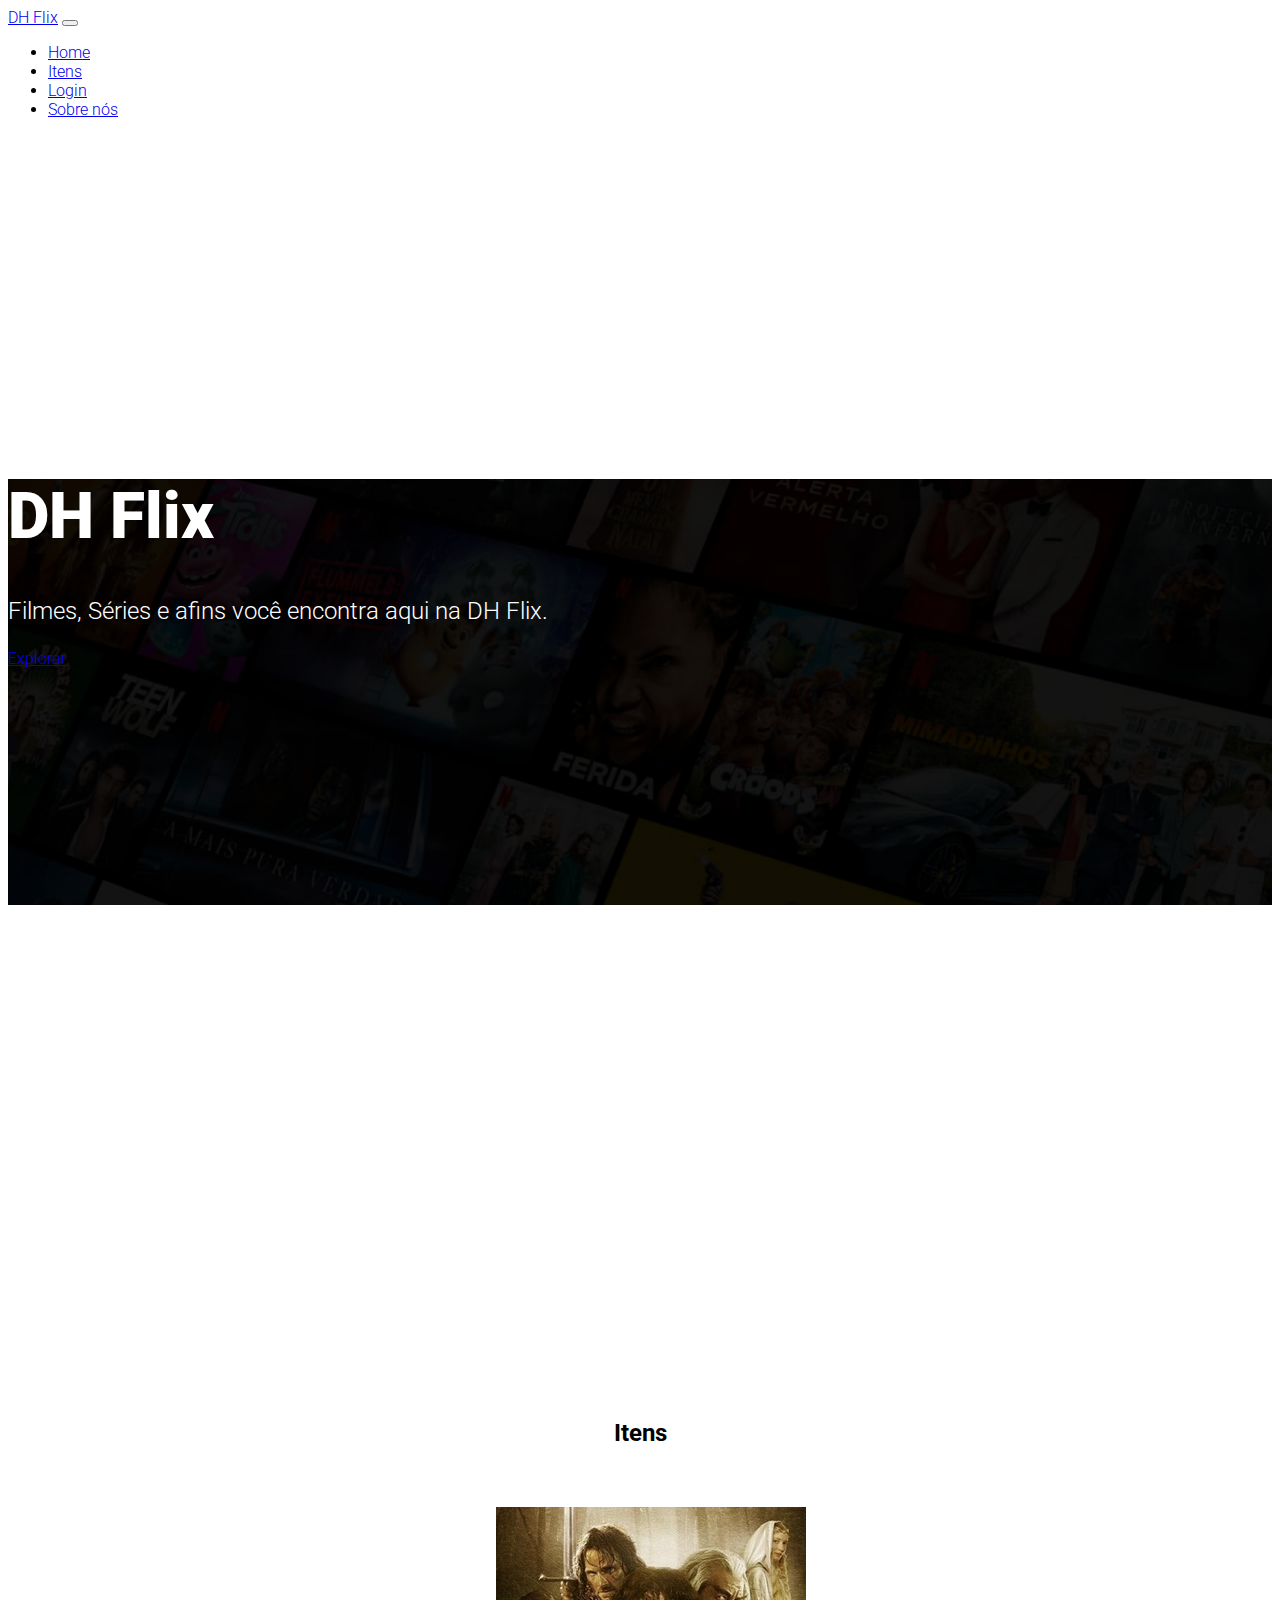
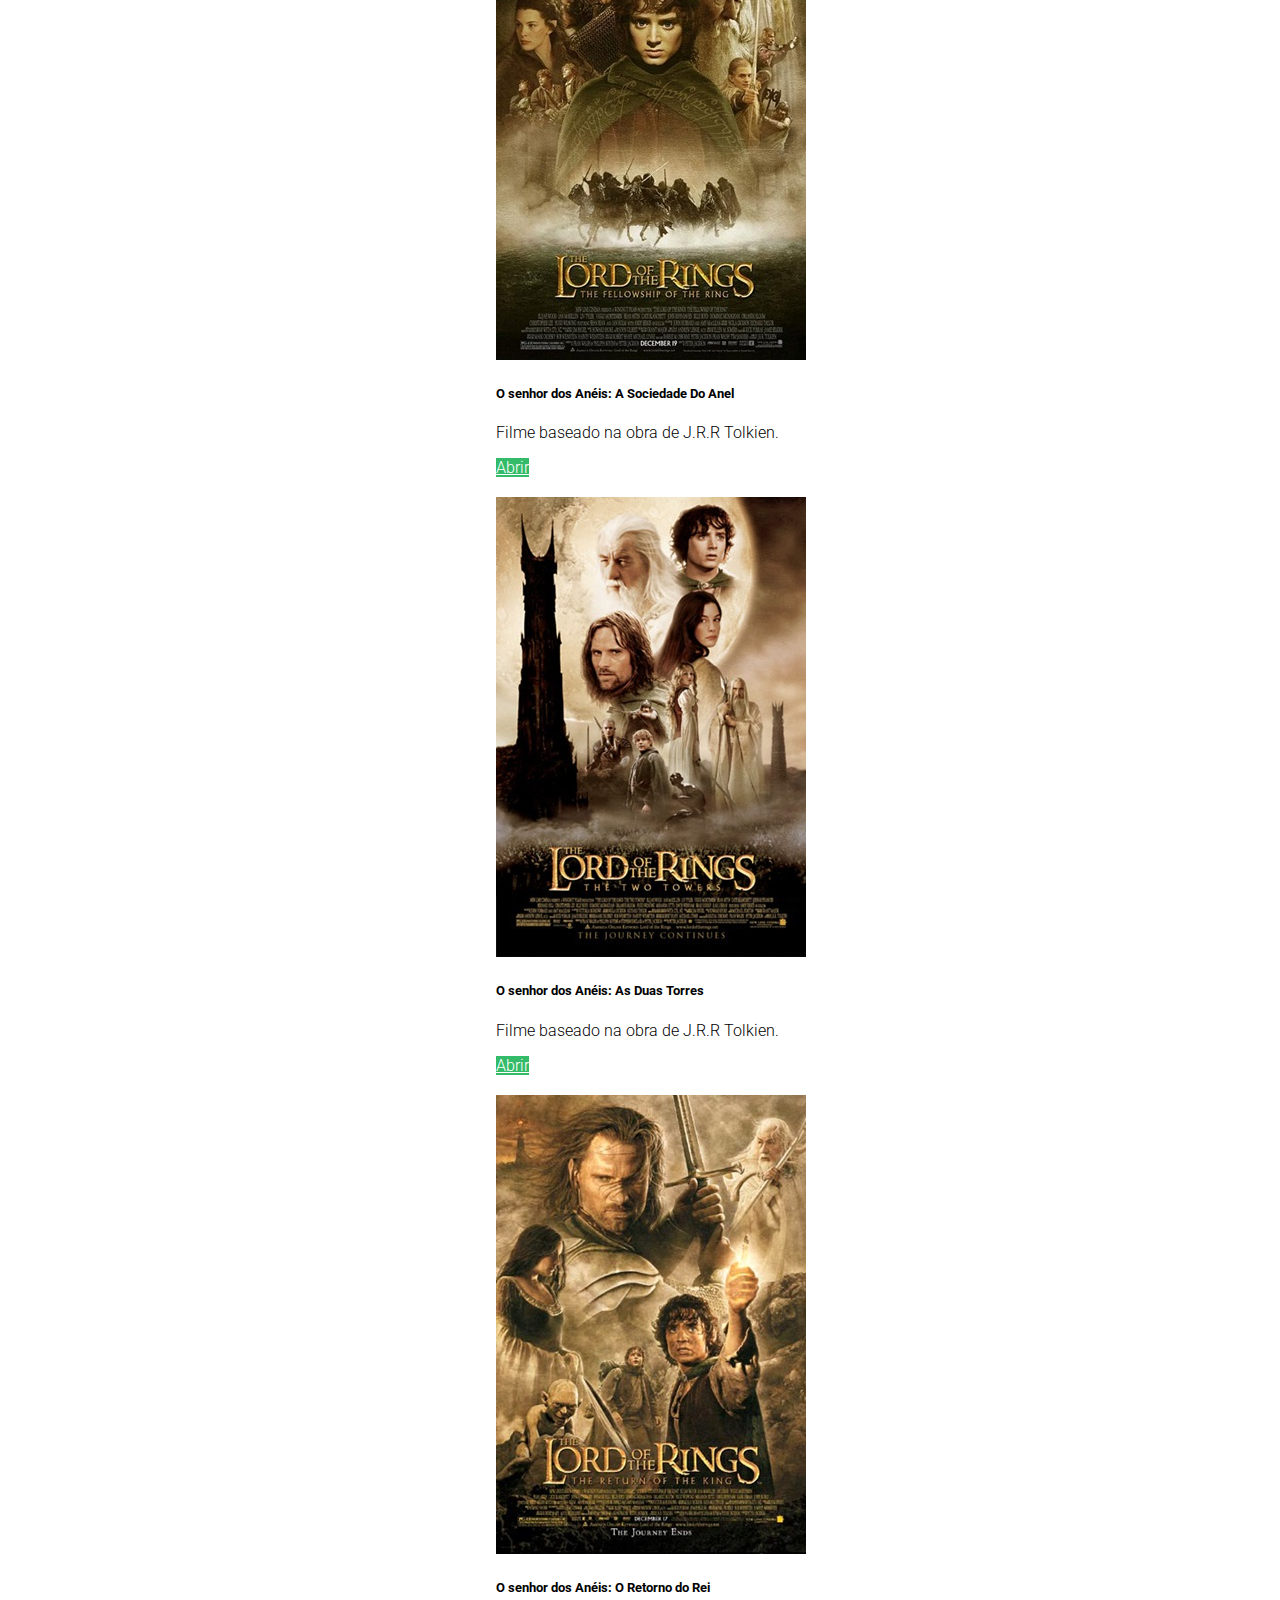
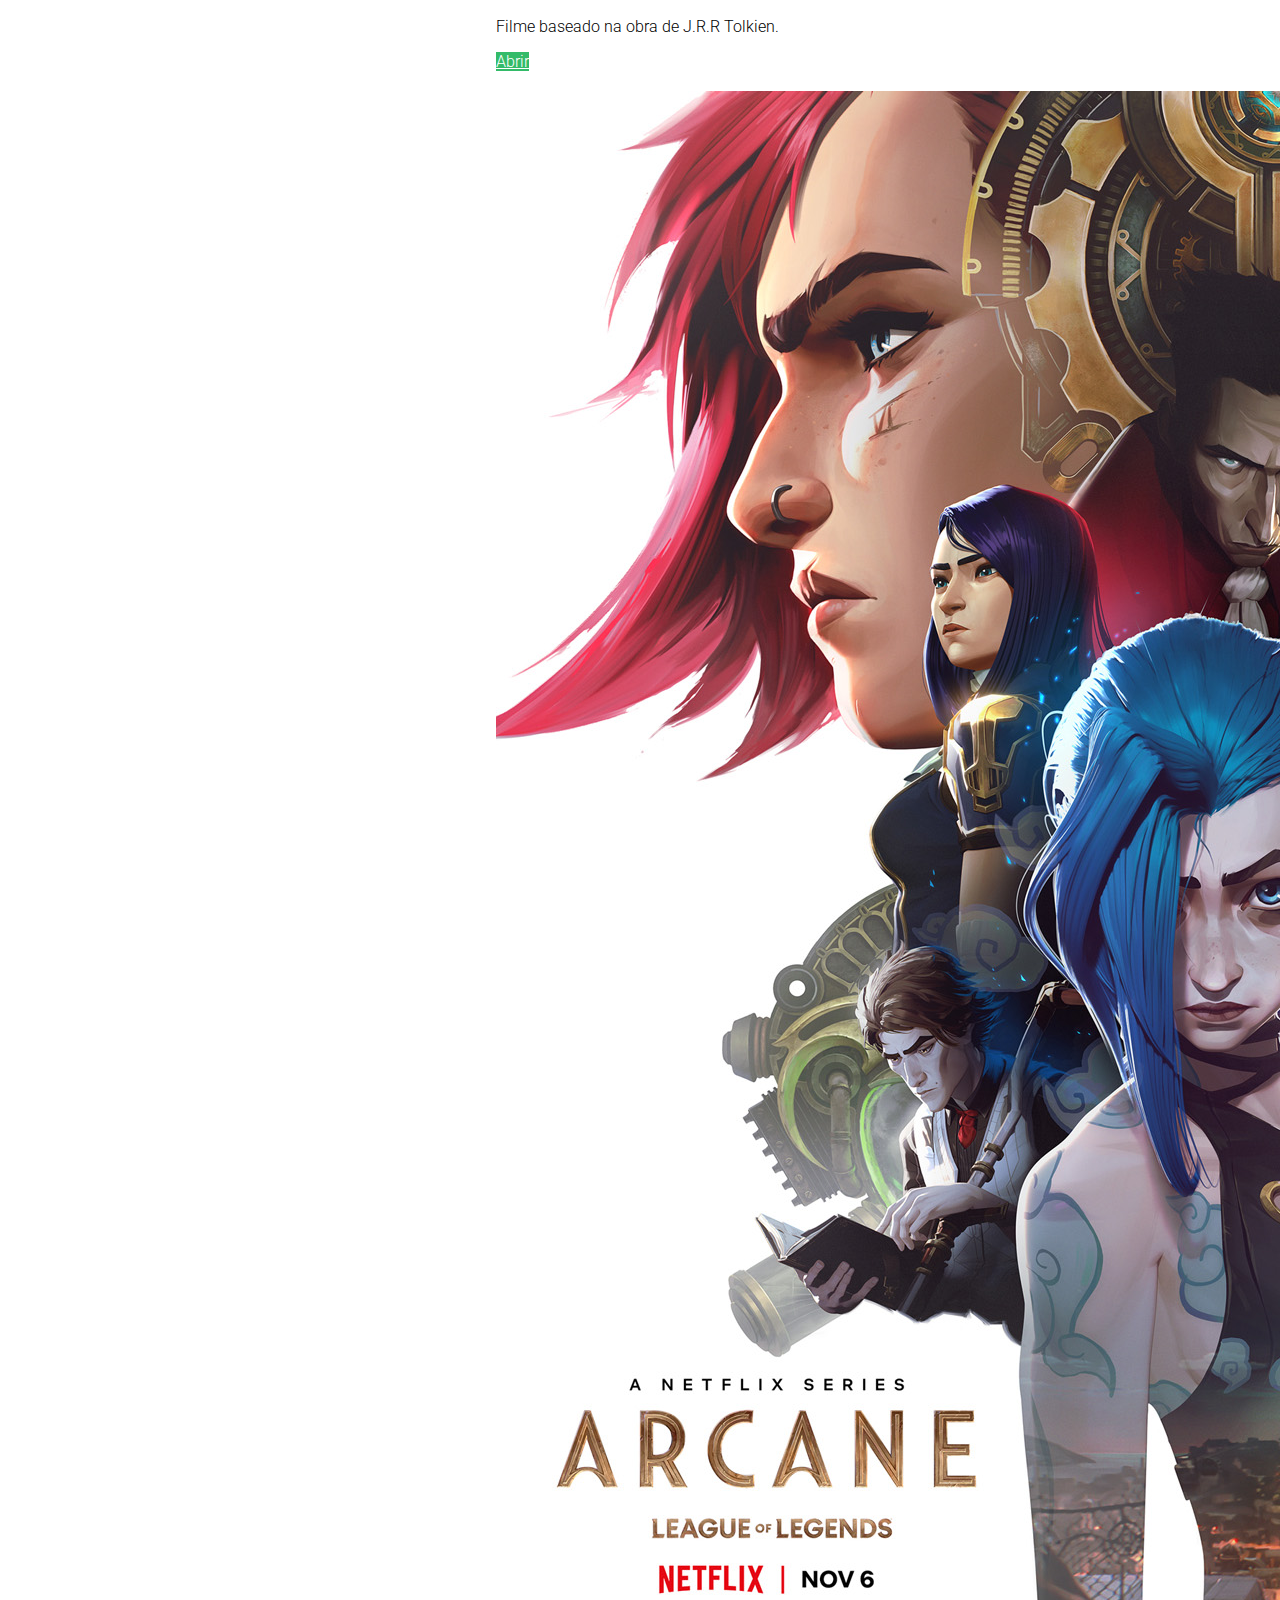
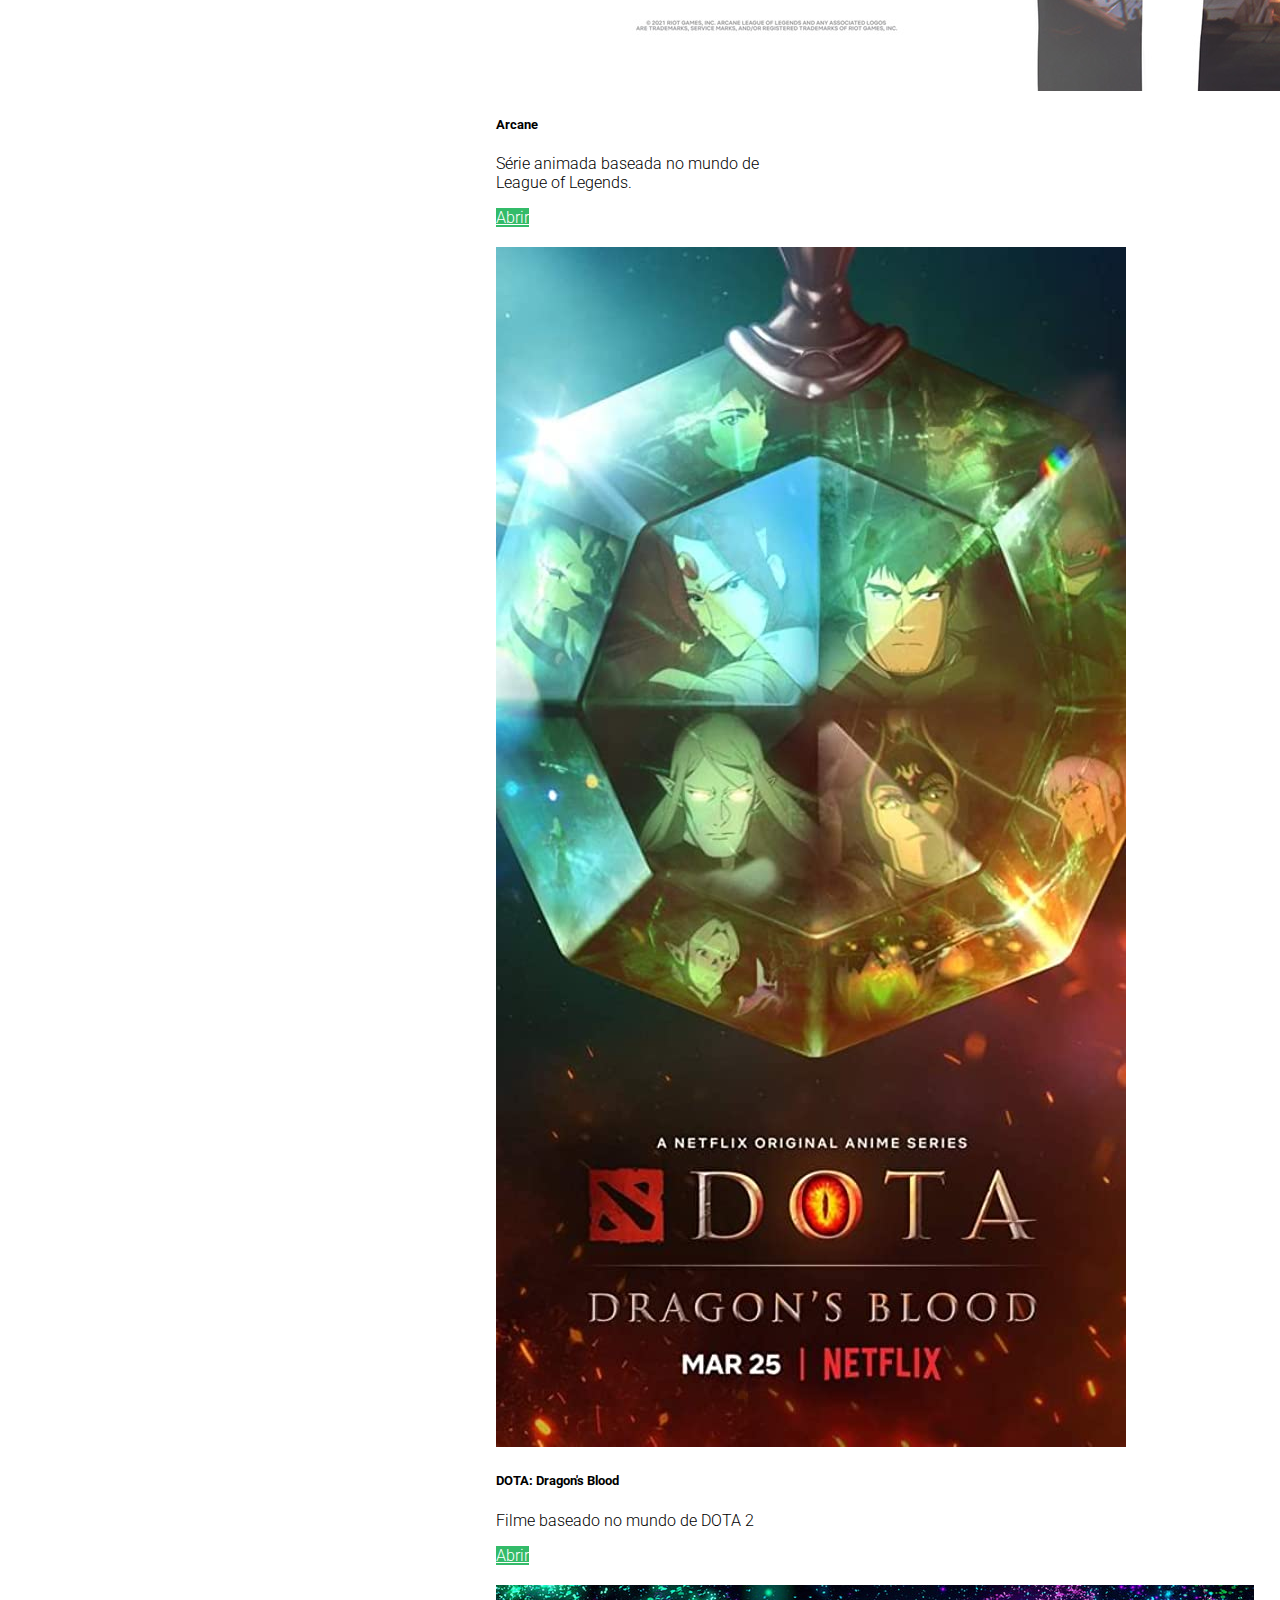
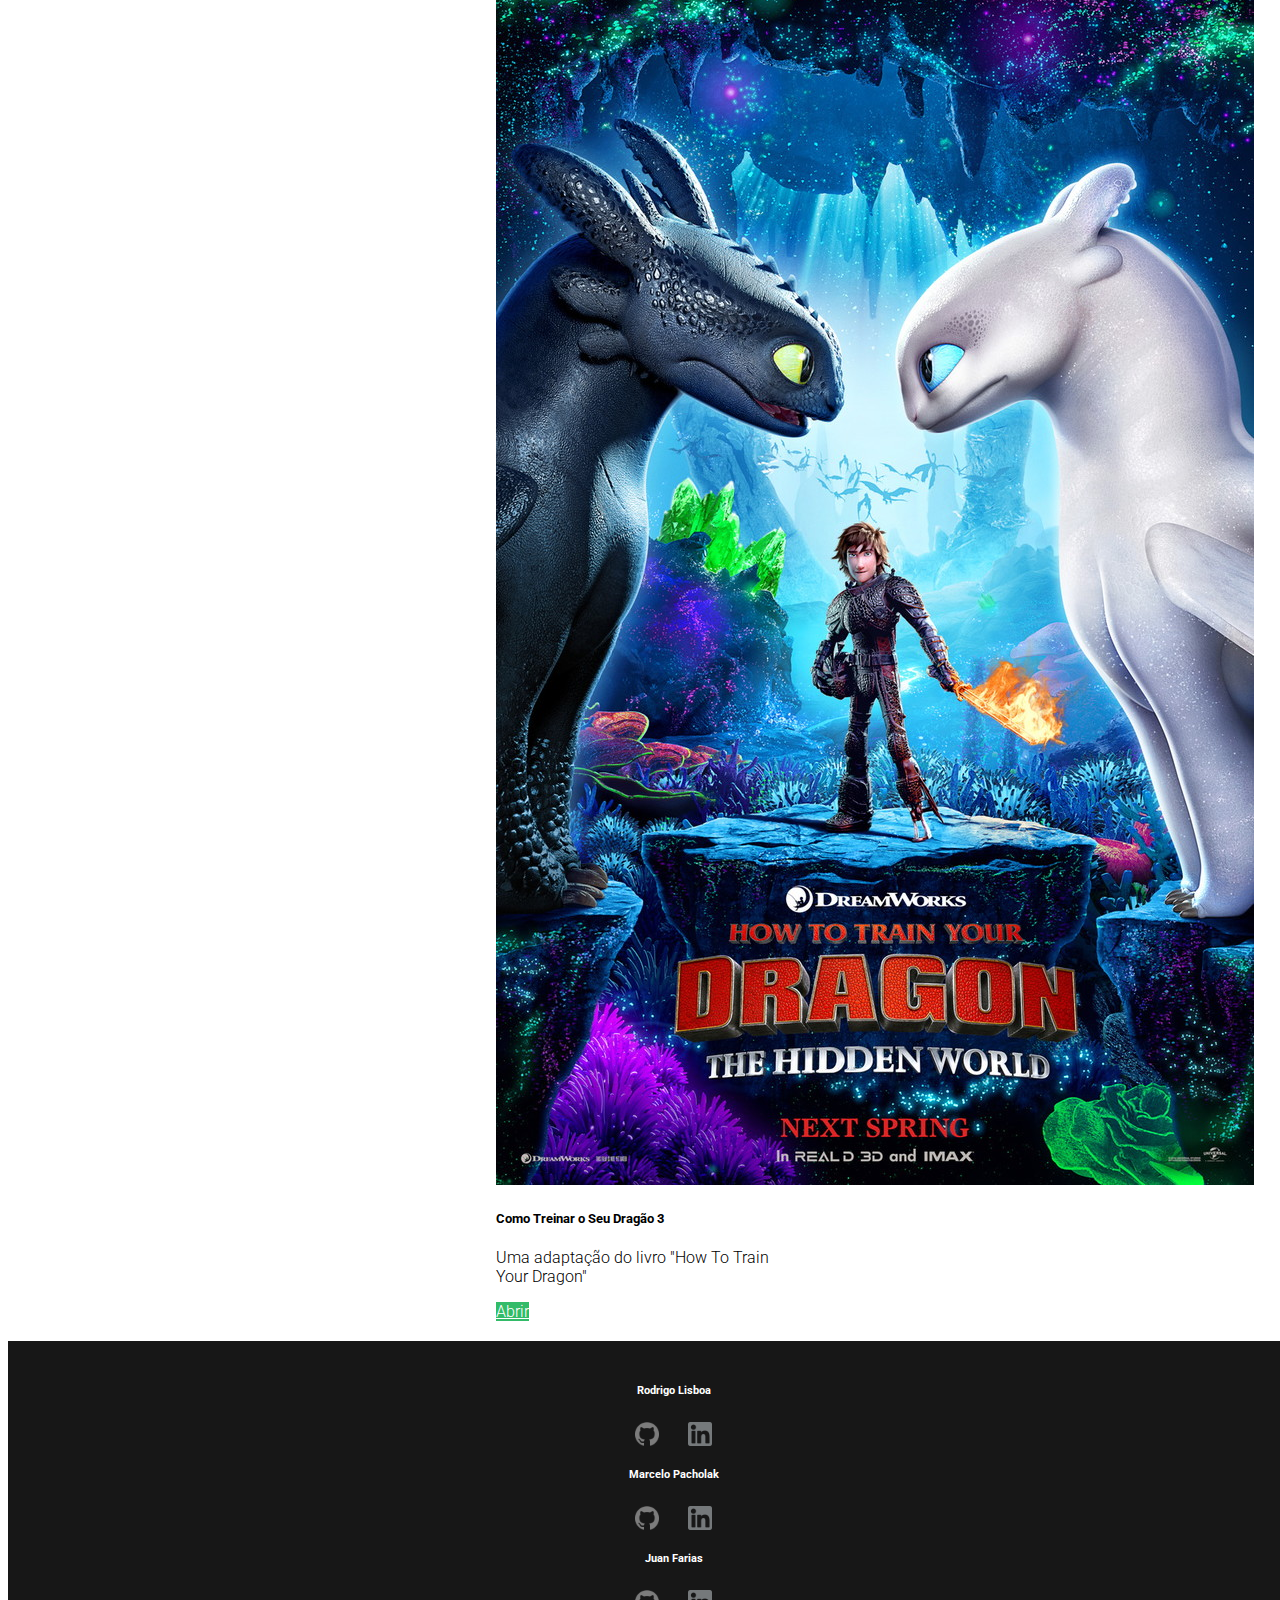
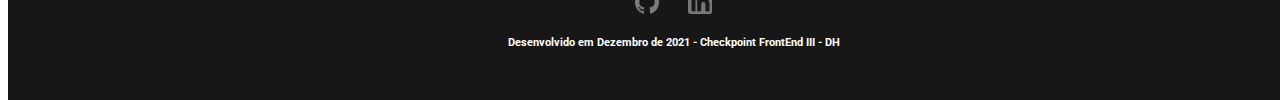
==== index.html @ 070cf5b2 "III Check point disciplina de FrontEnd" ====
<!DOCTYPE html>
<html>

<head>
	<meta charset="utf-8">
	<meta name="viewport" content="width=device-width">
	<!-- css do bootstrap -->
	<link href="https://cdn.jsdelivr.net/npm/bootstrap@5.1.3/dist/css/bootstrap.min.css" rel="stylesheet" integrity="sha384-1BmE4kWBq78iYhFldvKuhfTAU6auU8tT94WrHftjDbrCEXSU1oBoqyl2QvZ6jIW3"
	crossorigin="anonymous">
  <link href="./css/style.css" rel="stylesheet" type="text/css" />
  <!-- Css da página home -->
	<link href="./css/home.css" rel="stylesheet" type="text/css" />
	  <!-- Link do google fonts -->
  <link rel="preconnect" href="https://fonts.googleapis.com">
  <link rel="preconnect" href="https://fonts.gstatic.com" crossorigin>
  <link href="https://fonts.googleapis.com/css2?family=Roboto:wght@300;700;900&display=swap" rel="stylesheet">  
  <title>DH Flix</title>
</head>

<body>
	<header>
		<nav class="navbar navbar-expand-lg navbar-dark bg-dark fixed-top">
			<div class="container-fluid">
				<a class="navbar-brand" href="./index.html">DH Flix</a>
				<button class="navbar-toggler" type="button" data-bs-toggle="collapse" data-bs-target="#navbarSupportedContent"
          aria-controls="navbarSupportedContent" aria-expanded="false" aria-label="Toggle navigation">
          <span class="navbar-toggler-icon"></span>
        </button>
        <div class="collapse navbar-collapse" id="navbarSupportedContent">
          <ul class="navbar-nav me-auto justify-content-end flex-grow-1 pe-3 mb-2 mb-lg-0">
            <li class="nav-item">
              <a class="nav-link active" aria-current="page" href="index.html">Home</a>
            </li>
            <li class="nav-item">
              <a class="nav-link" href="#itens">Itens</a>
            </li>
            <li class="nav-item">
              <a class="nav-link" href="./pages/login.html">Login</a>
            </li>
            <li class="nav-item">
              <a class="nav-link" href="#sobre">Sobre nós</a>
            </li>
          </ul>
        </div>
      </div>
    </nav>
  </header>

  <main>
    <!-- Banner foi utilizado um background image, e classes do bootstrap para a responsividade-->
    <div class="banner">
      <div class="container">
        <div class="row">
          <div class="col-12 col-lg-12 titulos">
            <h1>DH Flix</h1>
            <p>Filmes, Séries e afins você encontra aqui na DH Flix.</p>
            <a href="#" class="btn btn-primary">Explorar</a>
          </div>
        </div>
      </div>
    </div>

    <div class="container" id="itens">
      <div class="row">
        <div class="itens-title col-12">
          <h2>Itens</h2>
        </div>
        <div class="card" style="width: 18rem;">
          <img src="./img/filmes/lotr1.jpg" class="card-img-top" alt="...">
          <div class="card-body">
            <h5 class="card-title">O senhor dos Anéis: A Sociedade Do Anel</h5>
            <p class="card-text">Filme baseado na obra de J.R.R Tolkien.</p>
            <a href="./pages/lotr1.html" class="btn btn-primary col-12">Abrir</a>
          </div>
        </div>

        <div class="card" style="width: 18rem;">
          <img src="./img/filmes/lotr2.jpg" class="card-img-top" alt="...">
          <div class="card-body">
            <h5 class="card-title">O senhor dos Anéis: As Duas Torres</h5>
            <p class="card-text">Filme baseado na obra de J.R.R Tolkien.</p>
            <a href="./pages/lotr2.html" class="btn btn-primary col-12">Abrir</a>
          </div>
        </div>

        <div class="card" style="width: 18rem;">
          <img src="./img/filmes/lotr3.jpg" class="card-img-top" alt="...">
          <div class="card-body">
            <h5 class="card-title">O senhor dos Anéis: O Retorno do Rei</h5>
            <p class="card-text">Filme baseado na obra de J.R.R Tolkien.</p>
            <a href="./pages/lotr3.html" class="btn btn-primary col-12">Abrir</a>
          </div>
        </div>

        <div class="card" style="width: 18rem;">
          <img src="./img/filmes/arcane.jpg" class="card-img-top" alt="...">
          <div class="card-body">
            <h5 class="card-title">Arcane</h5>
            <p class="card-text">Série animada baseada no mundo de League of Legends.</p>
            <a href="./pages/arcane.html" class="btn btn-primary col-12">Abrir</a>
          </div>
        </div>

        <div class="card" style="width: 18rem;">
          <img src="./img/filmes/dota.jpg" class="card-img-top" alt="...">
          <div class="card-body">
            <h5 class="card-title">DOTA: Dragon's Blood</h5>
            <p class="card-text">Filme baseado no mundo de DOTA 2</p>
            <a href="./pages/dota.html" class="btn btn-primary col-12">Abrir</a>
          </div>
        </div>

        <div class="card" style="width: 18rem;">
          <img src="./img/filmes/httyd.jpg" class="card-img-top" alt="...">
          <div class="card-body">
            <h5 class="card-title">Como Treinar o Seu Dragão 3</h5>
            <p class="card-text">Uma adaptação do livro "How To Train Your Dragon"</p>
            <a href="./pages/httyd.html" class="btn btn-primary col-12">Abrir</a>
          </div>
        </div>

      </div>
    </div>
  </main>


  <footer>
    <div class="container" id="sobre">
      <div class="row">
        <div class="col-12 col-md-4 col-lg-4">
          <h6>Rodrigo Lisboa</h6>
          <div class="links">
            <a href="https://github.com/rlisboas" target="_blank"><img src="./img/svg/github.svg" alt=""></a>
            <a href="www.linkedin.com/in/rlisboas" target="_blank"><img src="./img/svg/linkedin.svg" alt=""></a>
          </div>
        </div>
        <div class="col-12 col-md-4 col-lg-4">
          <h6>Marcelo Pacholak</h6>
          <div class="links">
            <a href="https://github.com/marc310k" target="_blank"><img src="./img/svg/github.svg" alt=""></a>
            <a href="https://www.linkedin.com/in" target="_blank"><img src="./img/svg/linkedin.svg" alt=""></a>
          </div>
        </div>
        <div class="col-12 col-md-4 col-lg-4">
          <h6>Juan Farias</h6>
          <div class="links">
            <!-- Note que a extensão da imagem é SVG que um formato de arquivo para vetores gráficos -->
            <a href="https://github.com/"><img src="./img/svg/github.svg" alt=""></a>
            <a href="https://www.linkedin.com/in" target="_blank"><img src="./img/svg/linkedin.svg" alt=""></a>
          </div>
        </div>
        <div class="col-12 ano">
          <h6>Desenvolvido em Dezembro de 2021 - Checkpoint FrontEnd III - DH</h6>
        </div>
      </div>
    </div>
  </footer>

  <script src="https://cdn.jsdelivr.net/npm/bootstrap@5.1.3/dist/js/bootstrap.bundle.min.js"
    integrity="sha384-ka7Sk0Gln4gmtz2MlQnikT1wXgYsOg+OMhuP+IlRH9sENBO0LRn5q+8nbTov4+1p" crossorigin="anonymous">

  </script>
</body>

</html>
---- css/style.css ----
/* Este CSS é apenas para os estilos globais, ou seja vai estilizar tudo o que precisa em todas as páginas */

*{
  scroll-behavior: smooth;
}

body{
  font-family: 'Roboto', sans-serif;
  font-weight: 300;
}

/* Apenas dei padding para aumentar o tamanho do footer e alinhei tudo ao centro */
footer{
  position: absolute;
  padding: 2%;
  width: 100%;

  text-align: center;
  color: white;
  background-color: #171717;
}

.banner{
  /* background-image: url("../img/banners/banner-desktop.png"); */
  height: 100vh;
  background-size: cover;
  /* Aplicando o efeito paralax que foi pedido nos requisitos*/
  background-attachment: fixed;
  background-position: center;
  background-repeat: no-repeat;
  justify-content: right;
}

.links>a {
  margin: 1%;
}
---- css/home.css ----
.banner{
  background-image: url("../img/banners/banner-desktop.png");
  height: 100vh;
  background-size: cover;
  /* Aplicando o efeito paralax que foi pedido nos requisitos*/
  background-attachment: fixed;
  background-position: center;
  background-repeat: no-repeat;
  justify-content: right;
}
  .titulos>h1{
    margin-top: 40vh;
    font-family: 'Roboto', sans-serif;
    font-weight: 900;
    font-size: 4em;
    color: white;
  }
  .titulos>p{
    display: flex;
    font-size: 1.5em;
    color: white;
  }
  .titulos>a{
    background-color: rgba(51, 187, 105, 0);
    border-color: #33BB69;
    width: 35%;

    transition: 300ms ease-in-out;
  }
  .titulos>a:hover{
    background-color: rgba(51, 187, 105, 0.5);
    border-color: #33BB69;
  }

div>h6 {
  margin-top: 2vh;
}

.card{
  margin: 20px auto !important;
  transition: 300ms ease-in-out;
}
  .card>h5{
    font-family: 'Roboto', sans-serif;
    font-weight: 700;
  }
  .card-body>.btn-primary {
      color: #fff;
      background-color: #33BB69;
      border-color: #33BB69;
      transition: 300ms ease-in-out;
  }
  .card-body>.btn-primary:hover {
      background-color: rgb(59, 209, 119);
      border-color: #33BB69;
  }

.itens-title{
  padding-top: 20px;
  padding: 20px;
  text-align: center;
}

.card:hover{
  transform: scale(1.05);
}
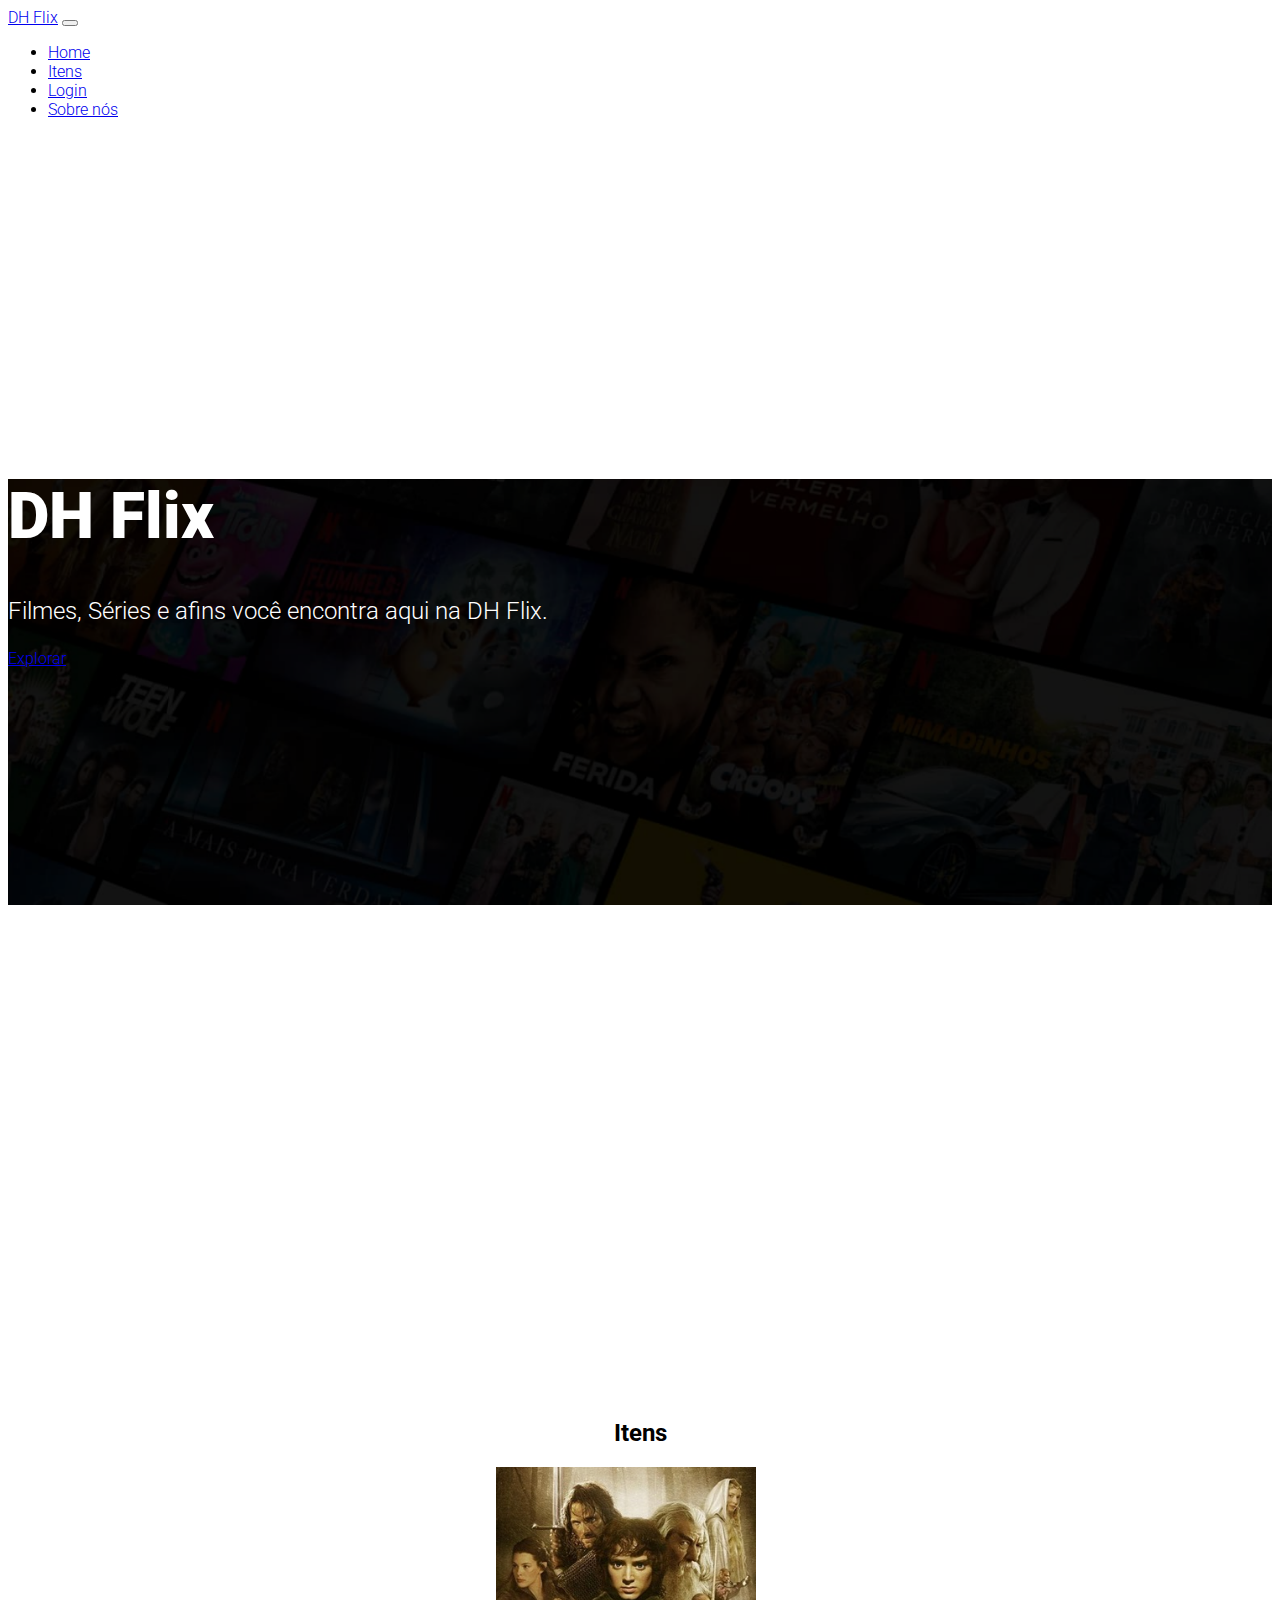
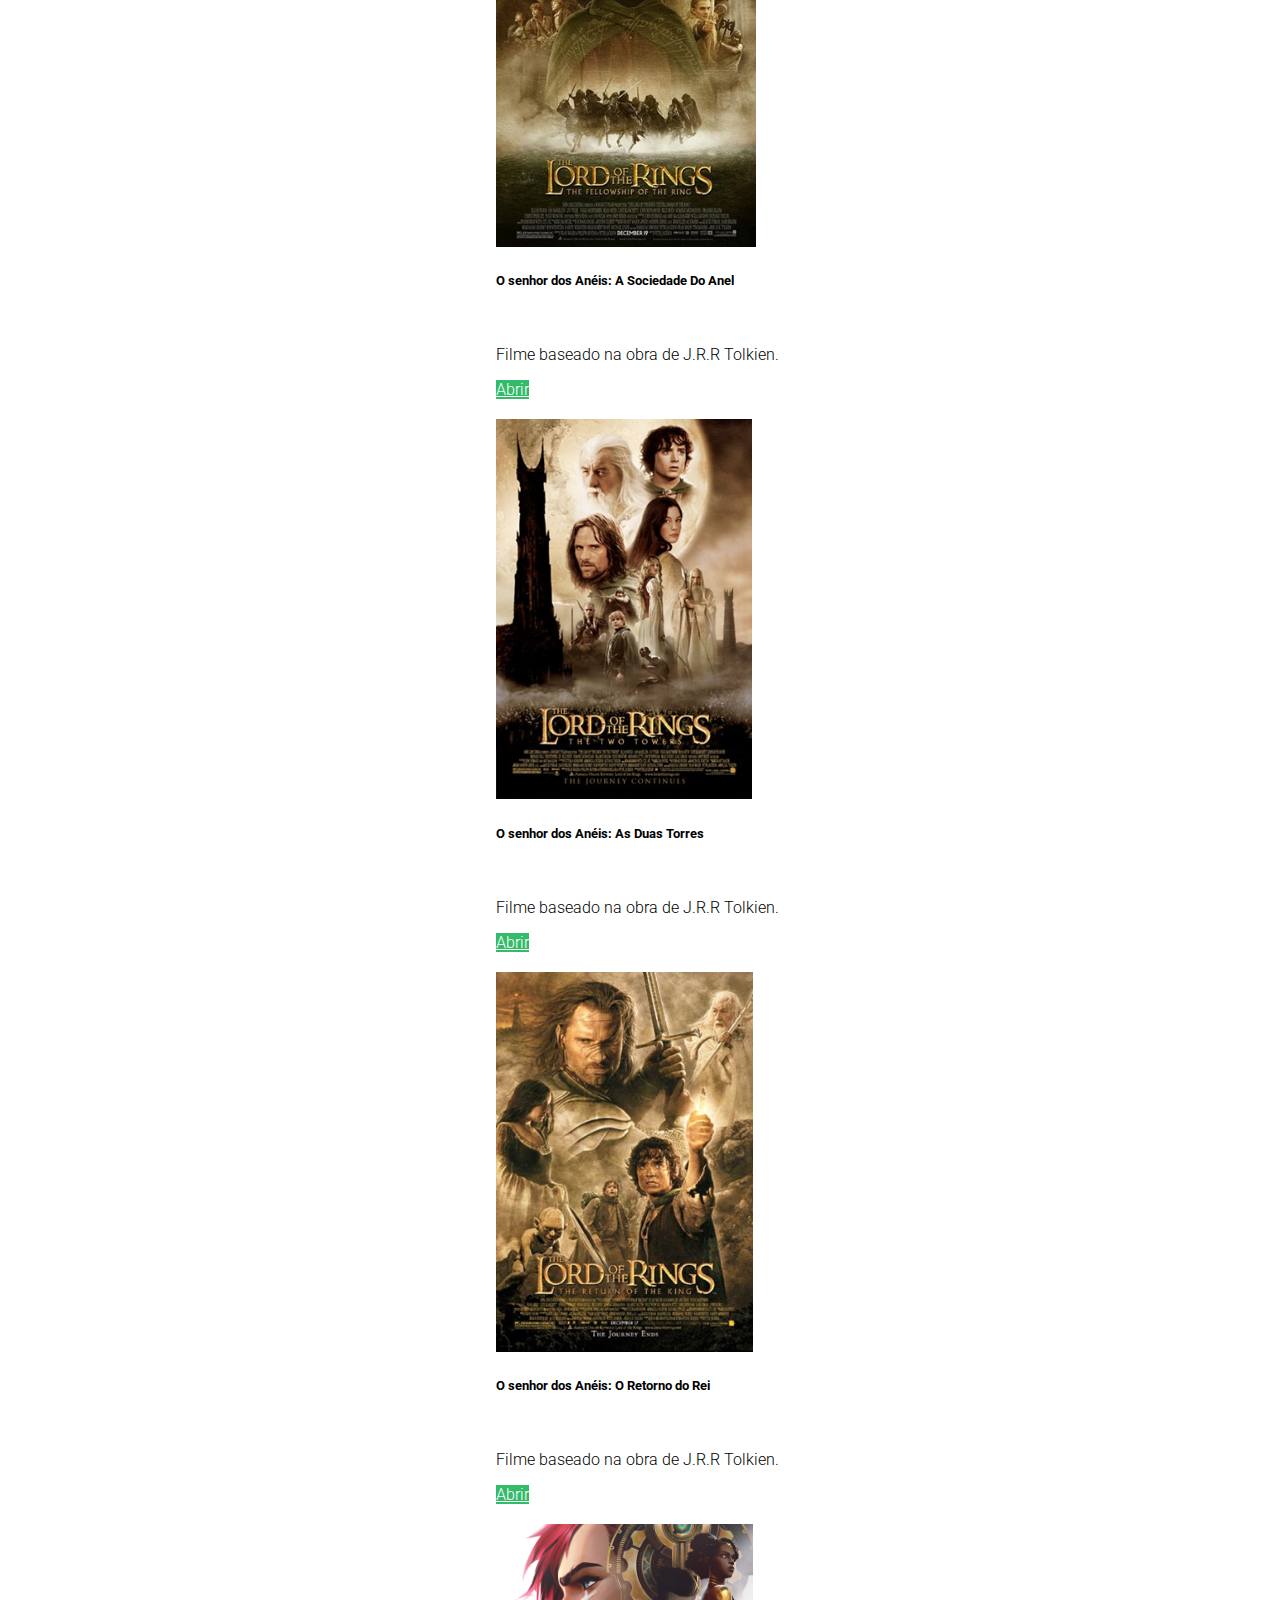
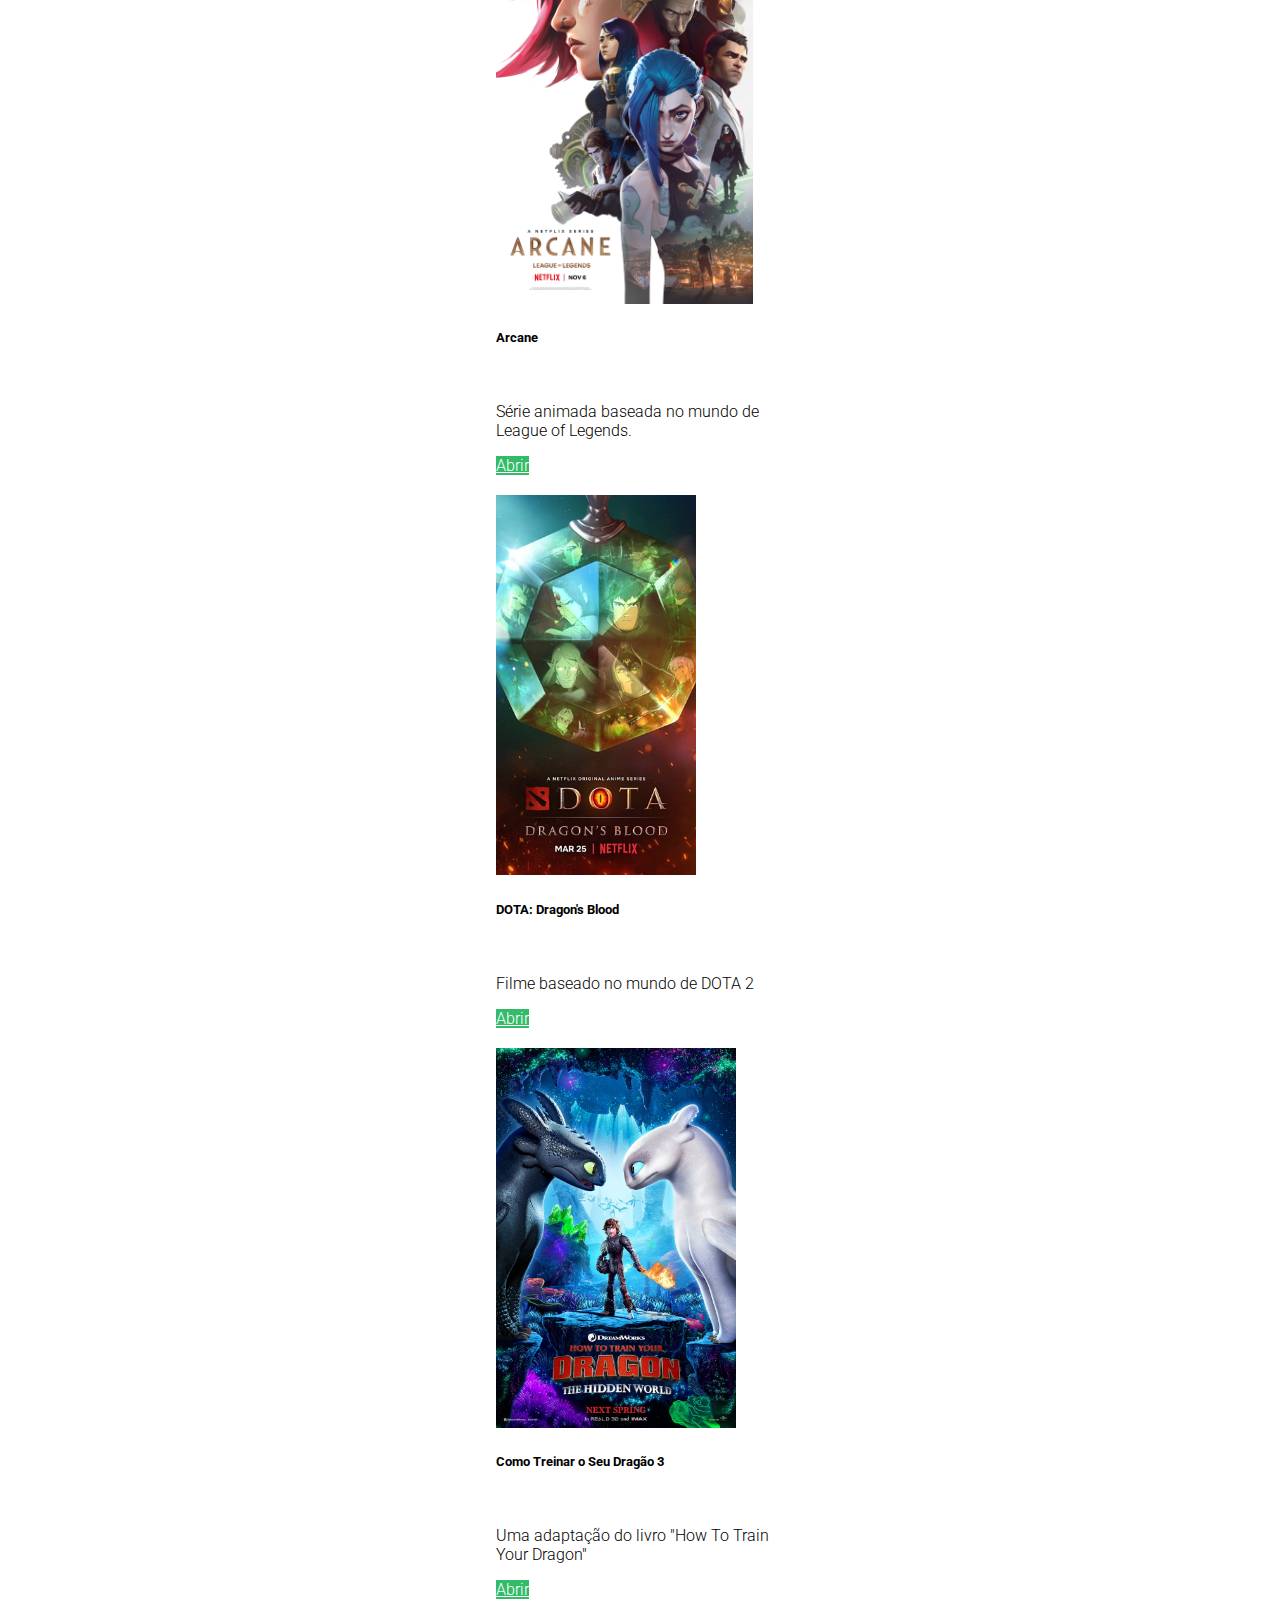
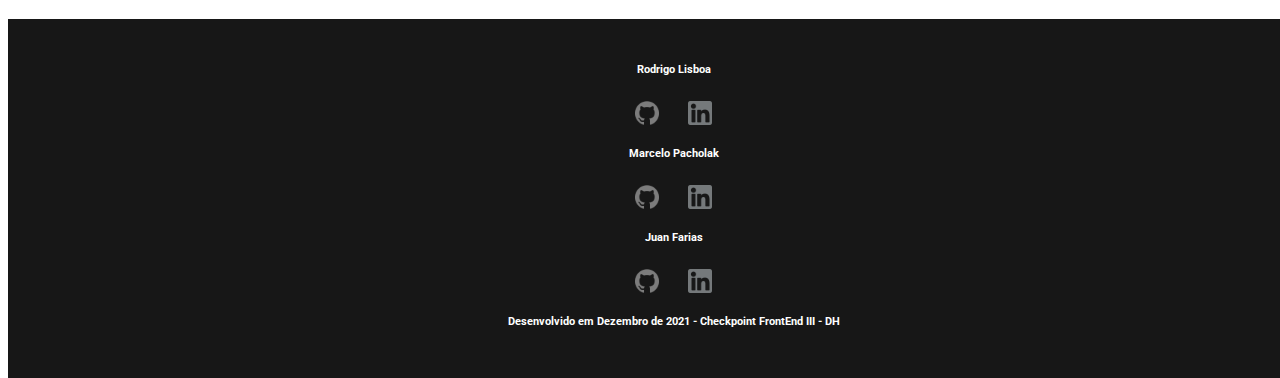
==== commit fb0d781a: "Correção linkedin" ====
--- a/index.html
+++ b/index.html
@@ -2,27 +2,27 @@
 <html>
 
 <head>
-	<meta charset="utf-8">
-	<meta name="viewport" content="width=device-width">
-	<!-- css do bootstrap -->
-	<link href="https://cdn.jsdelivr.net/npm/bootstrap@5.1.3/dist/css/bootstrap.min.css" rel="stylesheet" integrity="sha384-1BmE4kWBq78iYhFldvKuhfTAU6auU8tT94WrHftjDbrCEXSU1oBoqyl2QvZ6jIW3"
-	crossorigin="anonymous">
+  <meta charset="utf-8">
+  <meta name="viewport" content="width=device-width">
+  <!-- css do bootstrap -->
+  <link href="https://cdn.jsdelivr.net/npm/bootstrap@5.1.3/dist/css/bootstrap.min.css" rel="stylesheet"
+    integrity="sha384-1BmE4kWBq78iYhFldvKuhfTAU6auU8tT94WrHftjDbrCEXSU1oBoqyl2QvZ6jIW3" crossorigin="anonymous">
   <link href="./css/style.css" rel="stylesheet" type="text/css" />
   <!-- Css da página home -->
-	<link href="./css/home.css" rel="stylesheet" type="text/css" />
-	  <!-- Link do google fonts -->
+  <link href="./css/home.css" rel="stylesheet" type="text/css" />
+  <!-- Link do google fonts -->
   <link rel="preconnect" href="https://fonts.googleapis.com">
   <link rel="preconnect" href="https://fonts.gstatic.com" crossorigin>
-  <link href="https://fonts.googleapis.com/css2?family=Roboto:wght@300;700;900&display=swap" rel="stylesheet">  
+  <link href="https://fonts.googleapis.com/css2?family=Roboto:wght@300;700;900&display=swap" rel="stylesheet">
   <title>DH Flix</title>
 </head>
 
 <body>
-	<header>
-		<nav class="navbar navbar-expand-lg navbar-dark bg-dark fixed-top">
-			<div class="container-fluid">
-				<a class="navbar-brand" href="./index.html">DH Flix</a>
-				<button class="navbar-toggler" type="button" data-bs-toggle="collapse" data-bs-target="#navbarSupportedContent"
+  <header>
+    <nav class="navbar navbar-expand-lg navbar-dark bg-dark fixed-top">
+      <div class="container-fluid">
+        <a class="navbar-brand" href="./index.html">DH Flix</a>
+        <button class="navbar-toggler" type="button" data-bs-toggle="collapse" data-bs-target="#navbarSupportedContent"
           aria-controls="navbarSupportedContent" aria-expanded="false" aria-label="Toggle navigation">
           <span class="navbar-toggler-icon"></span>
         </button>
@@ -145,8 +145,9 @@
           <h6>Juan Farias</h6>
           <div class="links">
             <!-- Note que a extensão da imagem é SVG que um formato de arquivo para vetores gráficos -->
-            <a href="https://github.com/"><img src="./img/svg/github.svg" alt=""></a>
-            <a href="https://www.linkedin.com/in" target="_blank"><img src="./img/svg/linkedin.svg" alt=""></a>
+            <a href="https://github.com/juanfariasdev"><img src="./img/svg/github.svg" alt=""></a>
+            <a href="https://www.linkedin.com/in/juanfariaskb" target="_blank"><img src="./img/svg/linkedin.svg"
+                alt=""></a>
           </div>
         </div>
         <div class="col-12 ano">
@@ -159,7 +160,7 @@
   <script src="https://cdn.jsdelivr.net/npm/bootstrap@5.1.3/dist/js/bootstrap.bundle.min.js"
     integrity="sha384-ka7Sk0Gln4gmtz2MlQnikT1wXgYsOg+OMhuP+IlRH9sENBO0LRn5q+8nbTov4+1p" crossorigin="anonymous">
 
-  </script>
+    </script>
 </body>
 
 </html>--- a/css/home.css
+++ b/css/home.css
@@ -40,6 +40,9 @@
   margin: 20px auto !important;
   transition: 300ms ease-in-out;
 }
+.card img {
+  max-height: 380px;
+}
   .card>h5{
     font-family: 'Roboto', sans-serif;
     font-weight: 700;
@@ -54,11 +57,16 @@
       background-color: rgb(59, 209, 119);
       border-color: #33BB69;
   }
-
+.card-title{
+  height: 50px;
+}
 .itens-title{
   padding-top: 20px;
-  padding: 20px;
+  padding: 20px 20px 0px 20px;
   text-align: center;
+}
+.itens-title h2{
+  margin-top: 20px;
 }
 
 .card:hover{
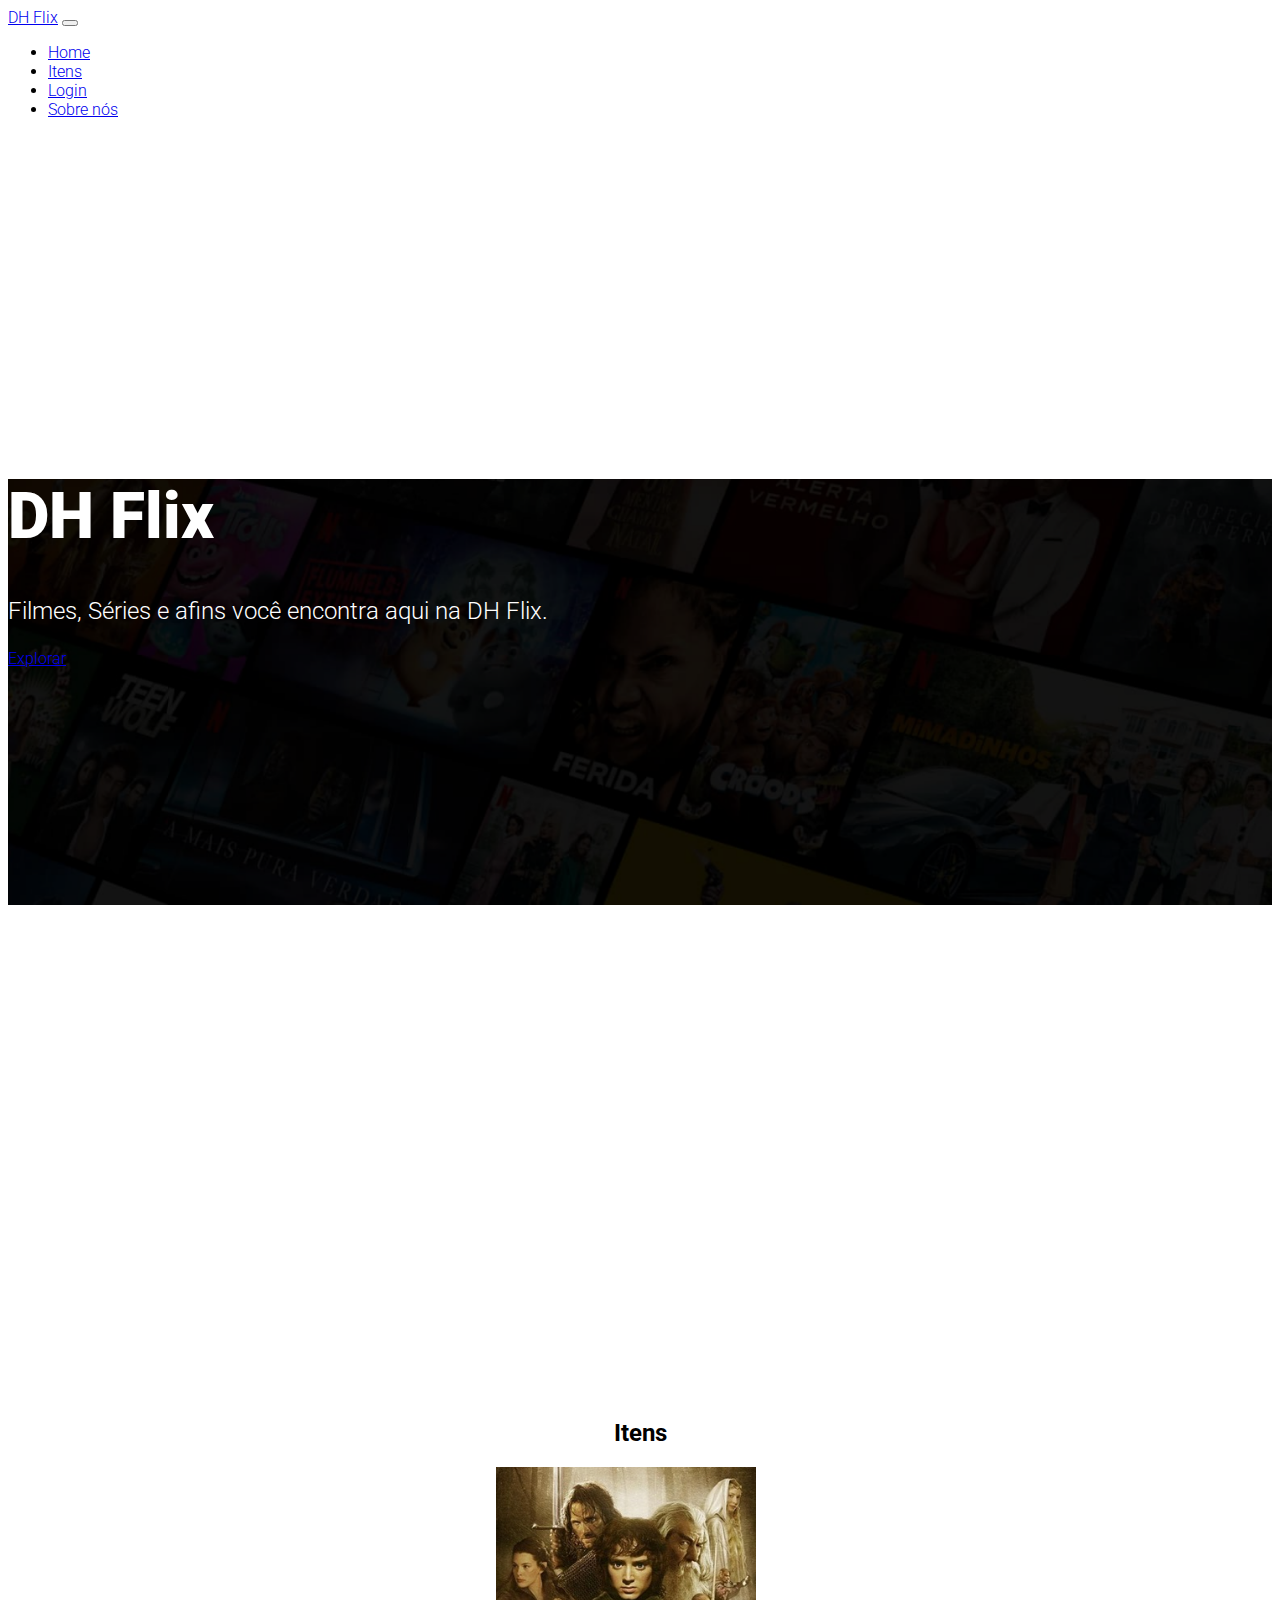
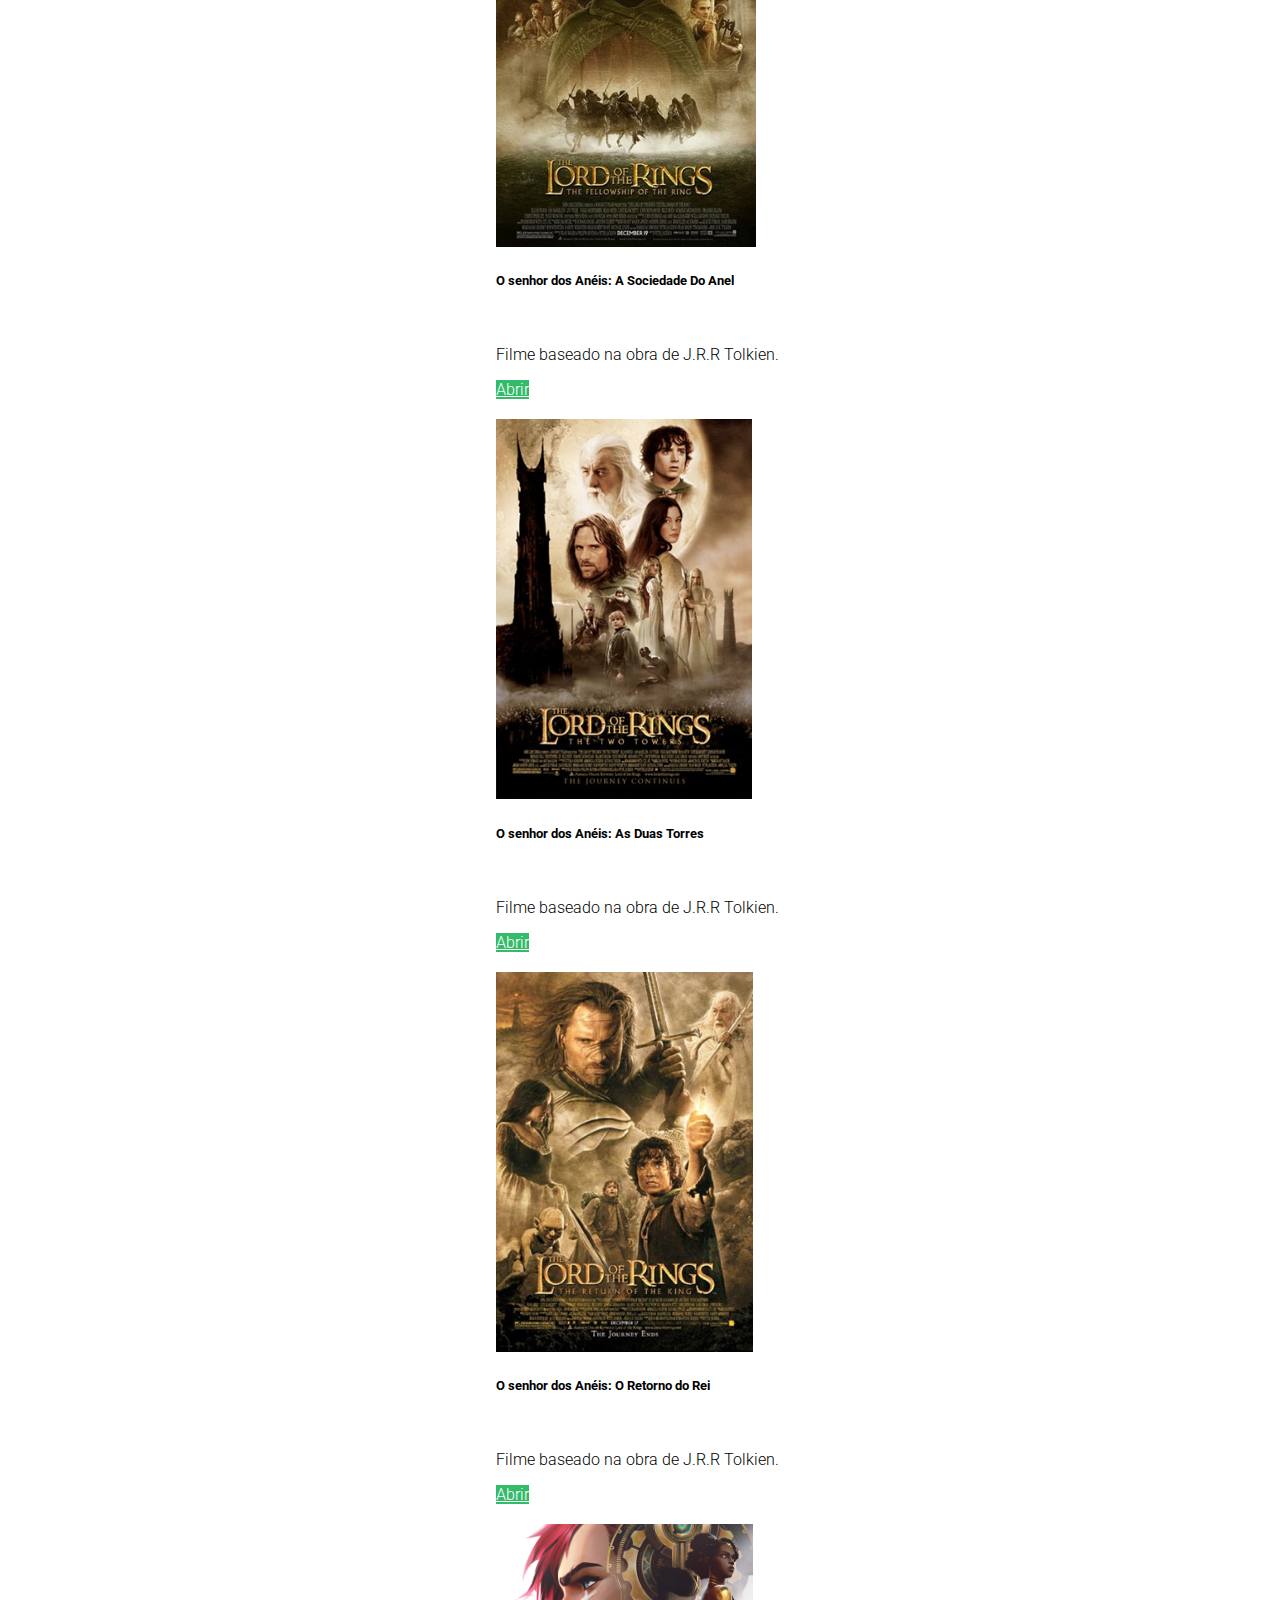
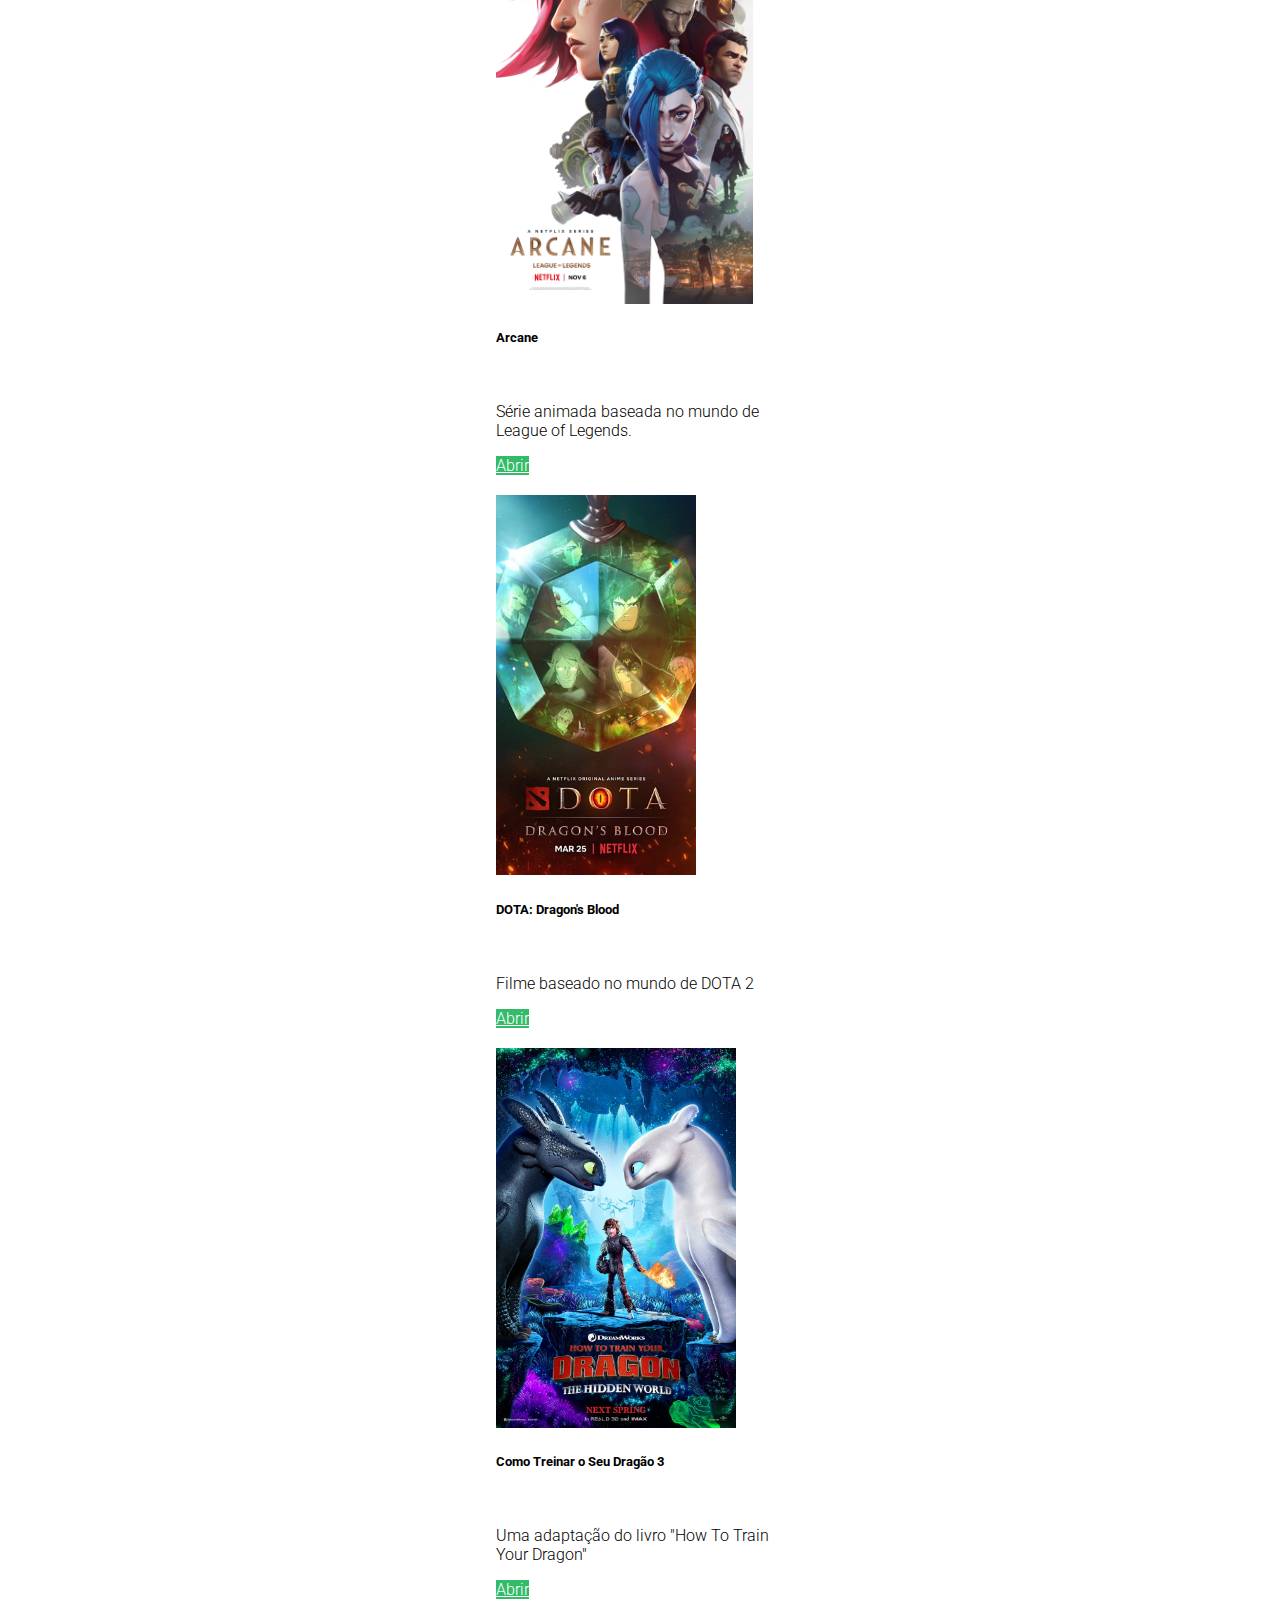
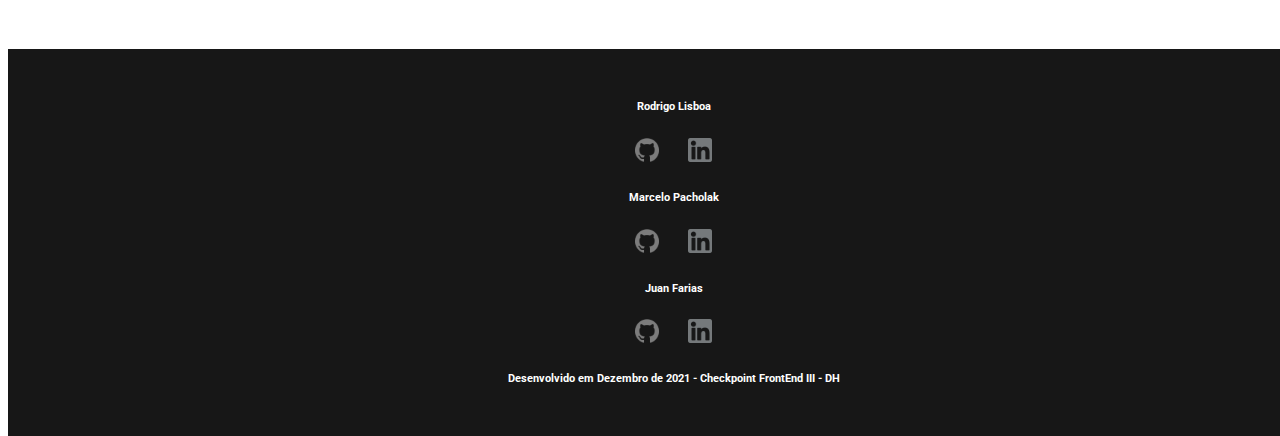
==== commit 3813f118: "coreção de links" ====
--- a/index.html
+++ b/index.html
@@ -32,10 +32,10 @@
               <a class="nav-link active" aria-current="page" href="index.html">Home</a>
             </li>
             <li class="nav-item">
-              <a class="nav-link" href="#itens">Itens</a>
+              <a class="nav-link" href="/index.html#itens">Itens</a>
             </li>
             <li class="nav-item">
-              <a class="nav-link" href="./pages/login.html">Login</a>
+              <a class="nav-link" href="/pages/login.html">Login</a>
             </li>
             <li class="nav-item">
               <a class="nav-link" href="#sobre">Sobre nós</a>
@@ -145,8 +145,8 @@
           <h6>Juan Farias</h6>
           <div class="links">
             <!-- Note que a extensão da imagem é SVG que um formato de arquivo para vetores gráficos -->
-            <a href="https://github.com/juanfariasdev"><img src="./img/svg/github.svg" alt=""></a>
-            <a href="https://www.linkedin.com/in/juanfariaskb" target="_blank"><img src="./img/svg/linkedin.svg"
+            <a href="https://github.com/juanfariasdev"><img src="/img/svg/github.svg" alt=""></a>
+            <a href="https://www.linkedin.com/in/juanfariaskb" target="_blank"><img src="/img/svg/linkedin.svg"
                 alt=""></a>
           </div>
         </div>
--- a/css/style.css
+++ b/css/style.css
@@ -18,6 +18,7 @@
   text-align: center;
   color: white;
   background-color: #171717;
+  margin-top: 30px;
 }
 
 .banner{
@@ -34,3 +35,6 @@
 .links>a {
   margin: 1%;
 }
+.ano{
+  margin-top: 20px;
+}--- a/css/home.css
+++ b/css/home.css
@@ -32,9 +32,6 @@
     border-color: #33BB69;
   }
 
-div>h6 {
-  margin-top: 2vh;
-}
 
 .card{
   margin: 20px auto !important;
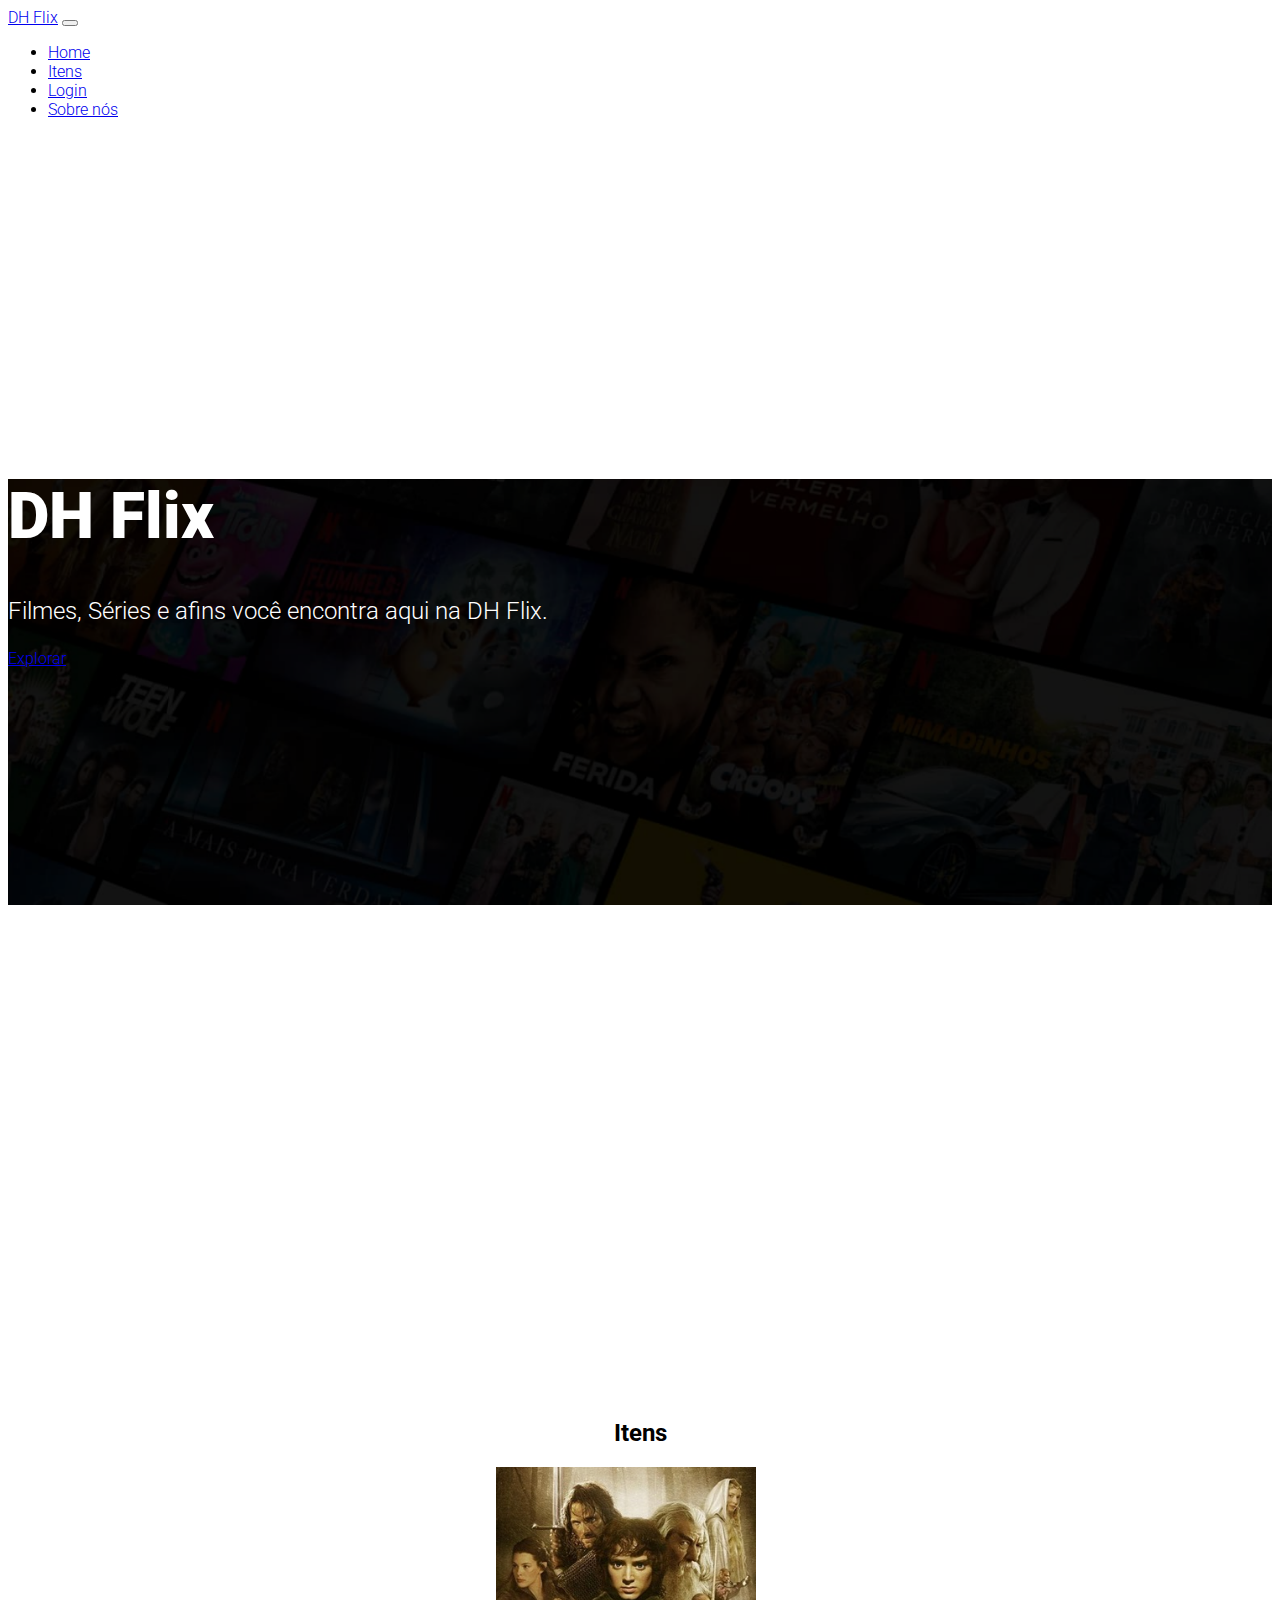
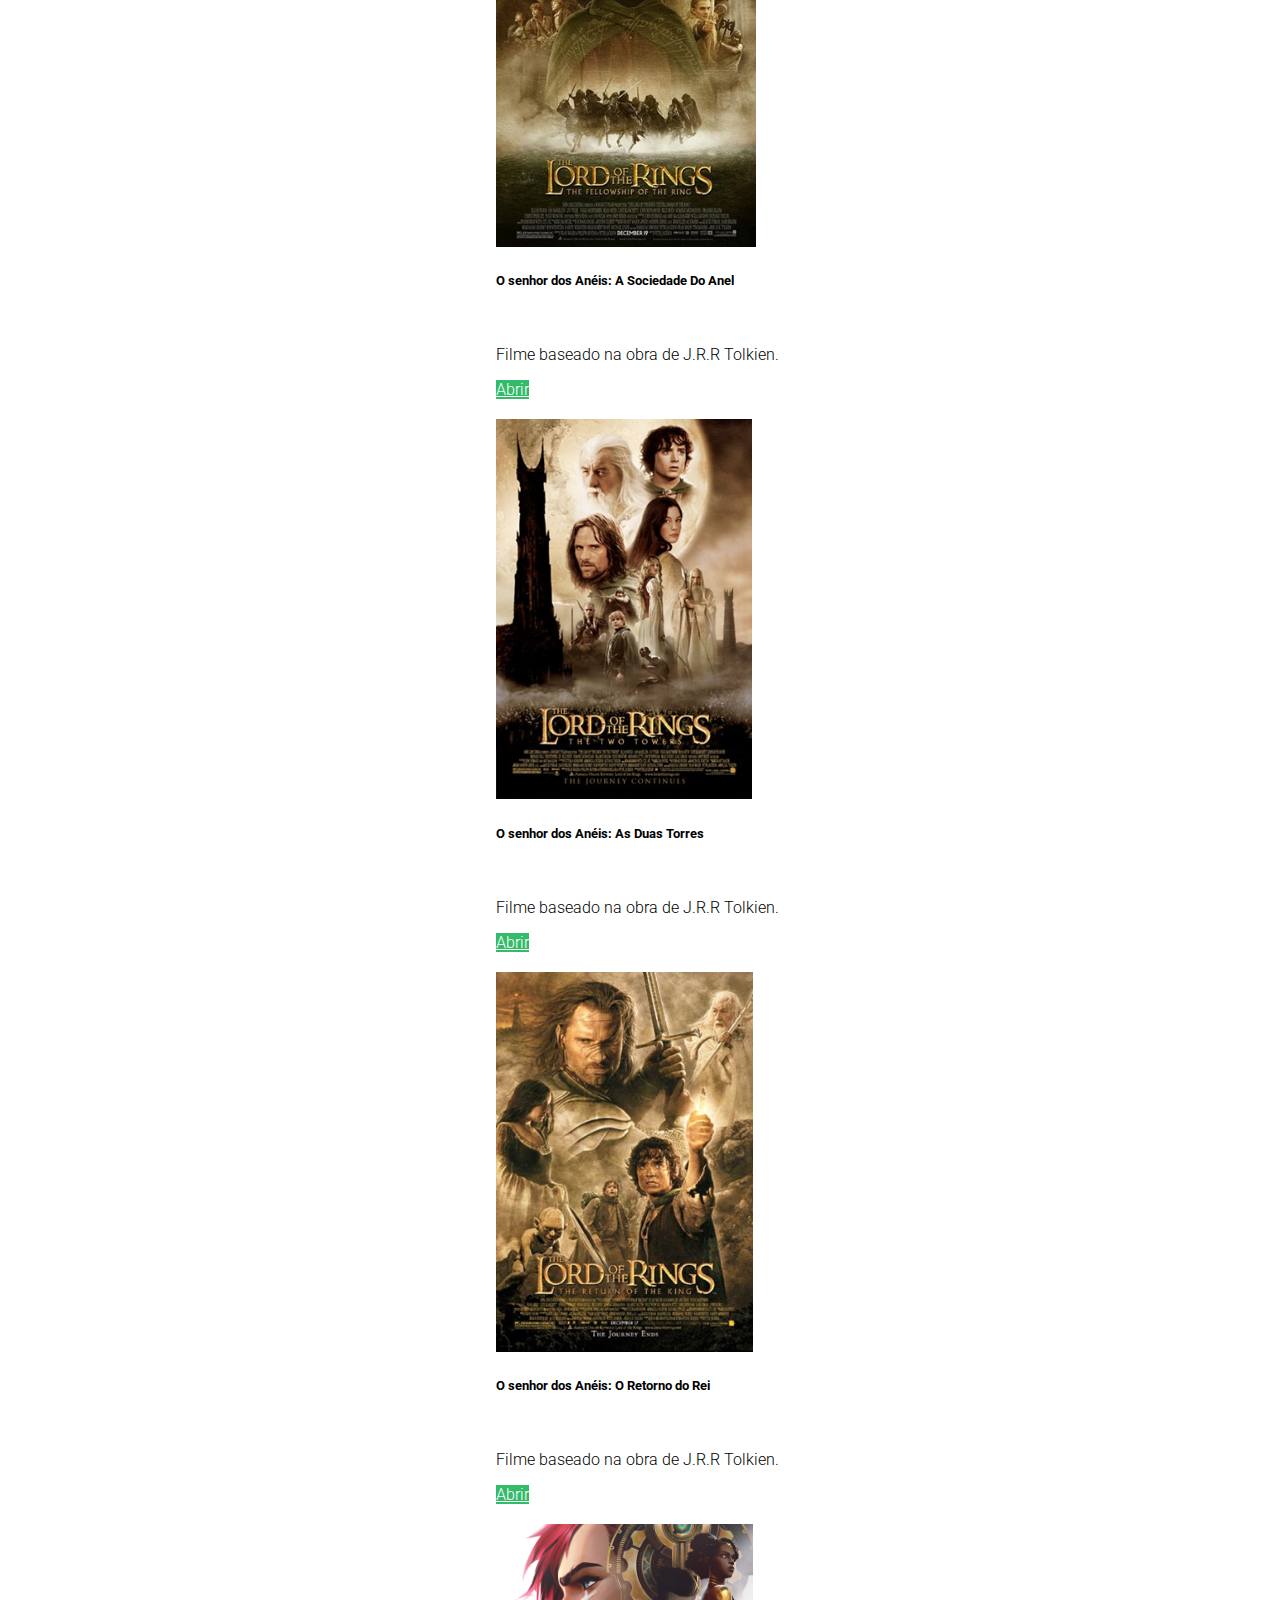
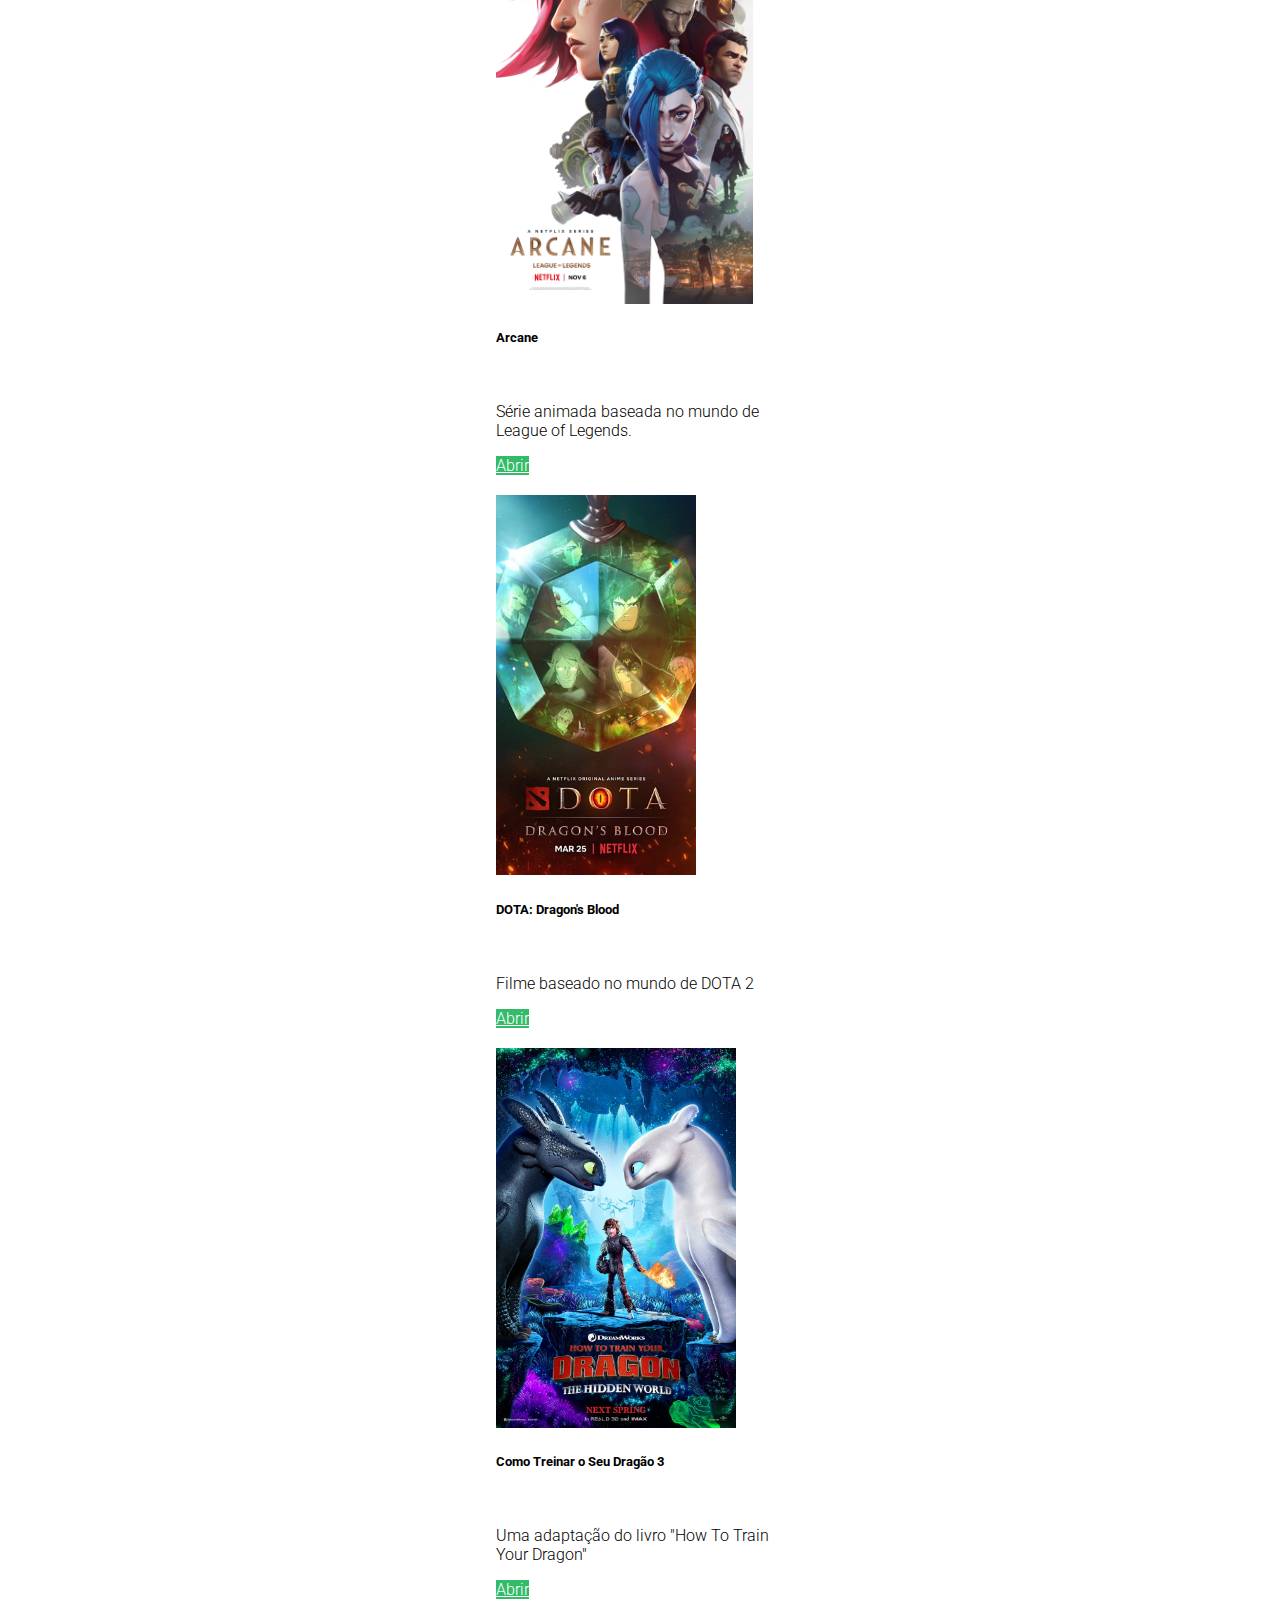
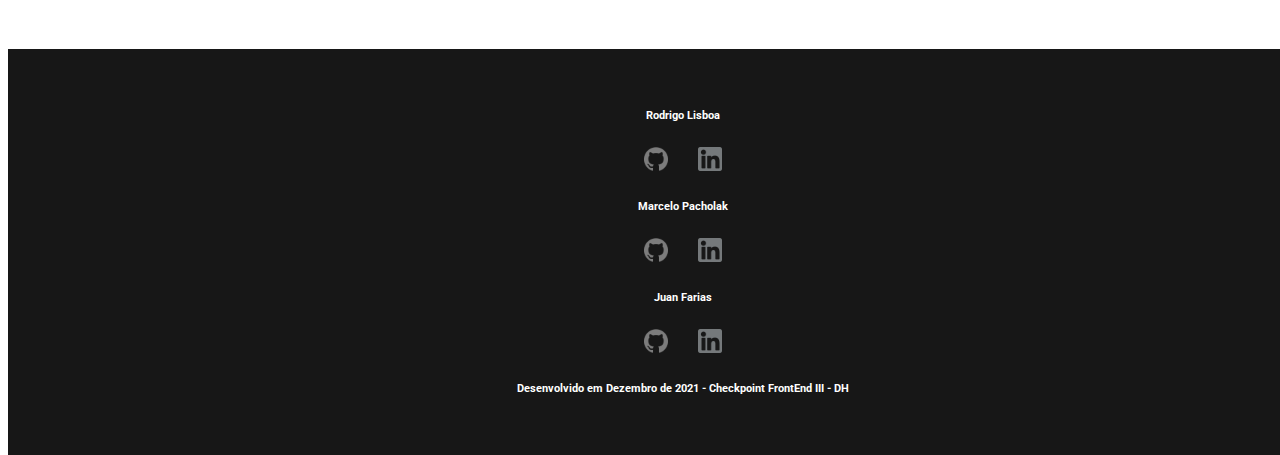
==== commit 3558d3e5: "varias melhorias de layout e correção de bug" ====
--- a/index.html
+++ b/index.html
@@ -29,13 +29,13 @@
         <div class="collapse navbar-collapse" id="navbarSupportedContent">
           <ul class="navbar-nav me-auto justify-content-end flex-grow-1 pe-3 mb-2 mb-lg-0">
             <li class="nav-item">
-              <a class="nav-link active" aria-current="page" href="index.html">Home</a>
+              <a class="nav-link active" aria-current="page" href="./index.html">Home</a>
             </li>
             <li class="nav-item">
-              <a class="nav-link" href="/index.html#itens">Itens</a>
+              <a class="nav-link" href="./index.html#itens">Itens</a>
             </li>
             <li class="nav-item">
-              <a class="nav-link" href="/pages/login.html">Login</a>
+              <a class="nav-link" href="./pages/login.html">Login</a>
             </li>
             <li class="nav-item">
               <a class="nav-link" href="#sobre">Sobre nós</a>
@@ -54,7 +54,7 @@
           <div class="col-12 col-lg-12 titulos">
             <h1>DH Flix</h1>
             <p>Filmes, Séries e afins você encontra aqui na DH Flix.</p>
-            <a href="#" class="btn btn-primary">Explorar</a>
+            <a href="./index.html#itens" class="btn btn-primary">Explorar</a>
           </div>
         </div>
       </div>
@@ -131,7 +131,7 @@
           <h6>Rodrigo Lisboa</h6>
           <div class="links">
             <a href="https://github.com/rlisboas" target="_blank"><img src="./img/svg/github.svg" alt=""></a>
-            <a href="www.linkedin.com/in/rlisboas" target="_blank"><img src="./img/svg/linkedin.svg" alt=""></a>
+            <a href="https://www.linkedin.com/in/rlisboas" target="_blank"><img src="./img/svg/linkedin.svg" alt=""></a>
           </div>
         </div>
         <div class="col-12 col-md-4 col-lg-4">
@@ -145,8 +145,8 @@
           <h6>Juan Farias</h6>
           <div class="links">
             <!-- Note que a extensão da imagem é SVG que um formato de arquivo para vetores gráficos -->
-            <a href="https://github.com/juanfariasdev"><img src="/img/svg/github.svg" alt=""></a>
-            <a href="https://www.linkedin.com/in/juanfariaskb" target="_blank"><img src="/img/svg/linkedin.svg"
+            <a href="https://github.com/juanfariasdev"><img src="./img/svg/github.svg" alt=""></a>
+            <a href="https://www.linkedin.com/in/juanfariaskb" target="_blank"><img src="./img/svg/linkedin.svg"
                 alt=""></a>
           </div>
         </div>
--- a/css/style.css
+++ b/css/style.css
@@ -12,7 +12,7 @@
 /* Apenas dei padding para aumentar o tamanho do footer e alinhei tudo ao centro */
 footer{
   position: absolute;
-  padding: 2%;
+  padding: 35px;
   width: 100%;
 
   text-align: center;
@@ -31,7 +31,9 @@
   background-repeat: no-repeat;
   justify-content: right;
 }
-
+.links{
+  margin-bottom: 20px;
+}
 .links>a {
   margin: 1%;
 }
